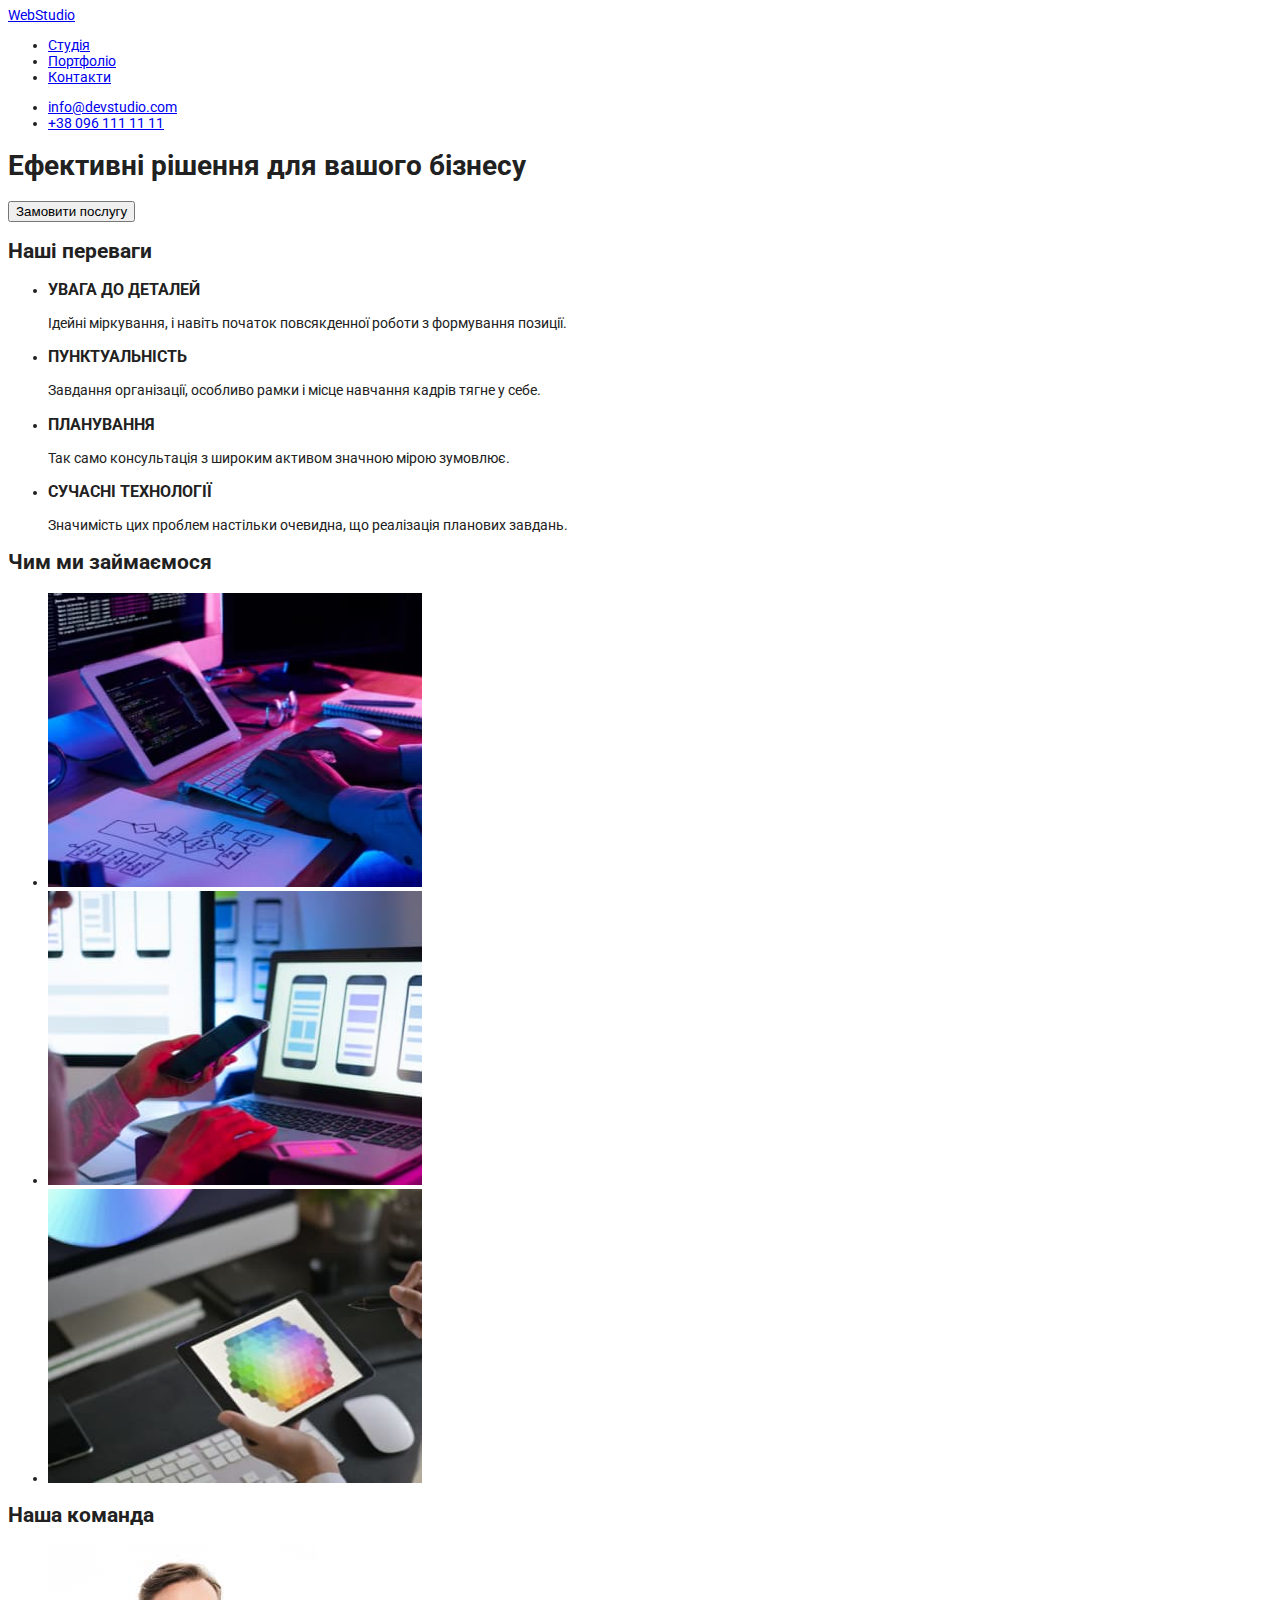
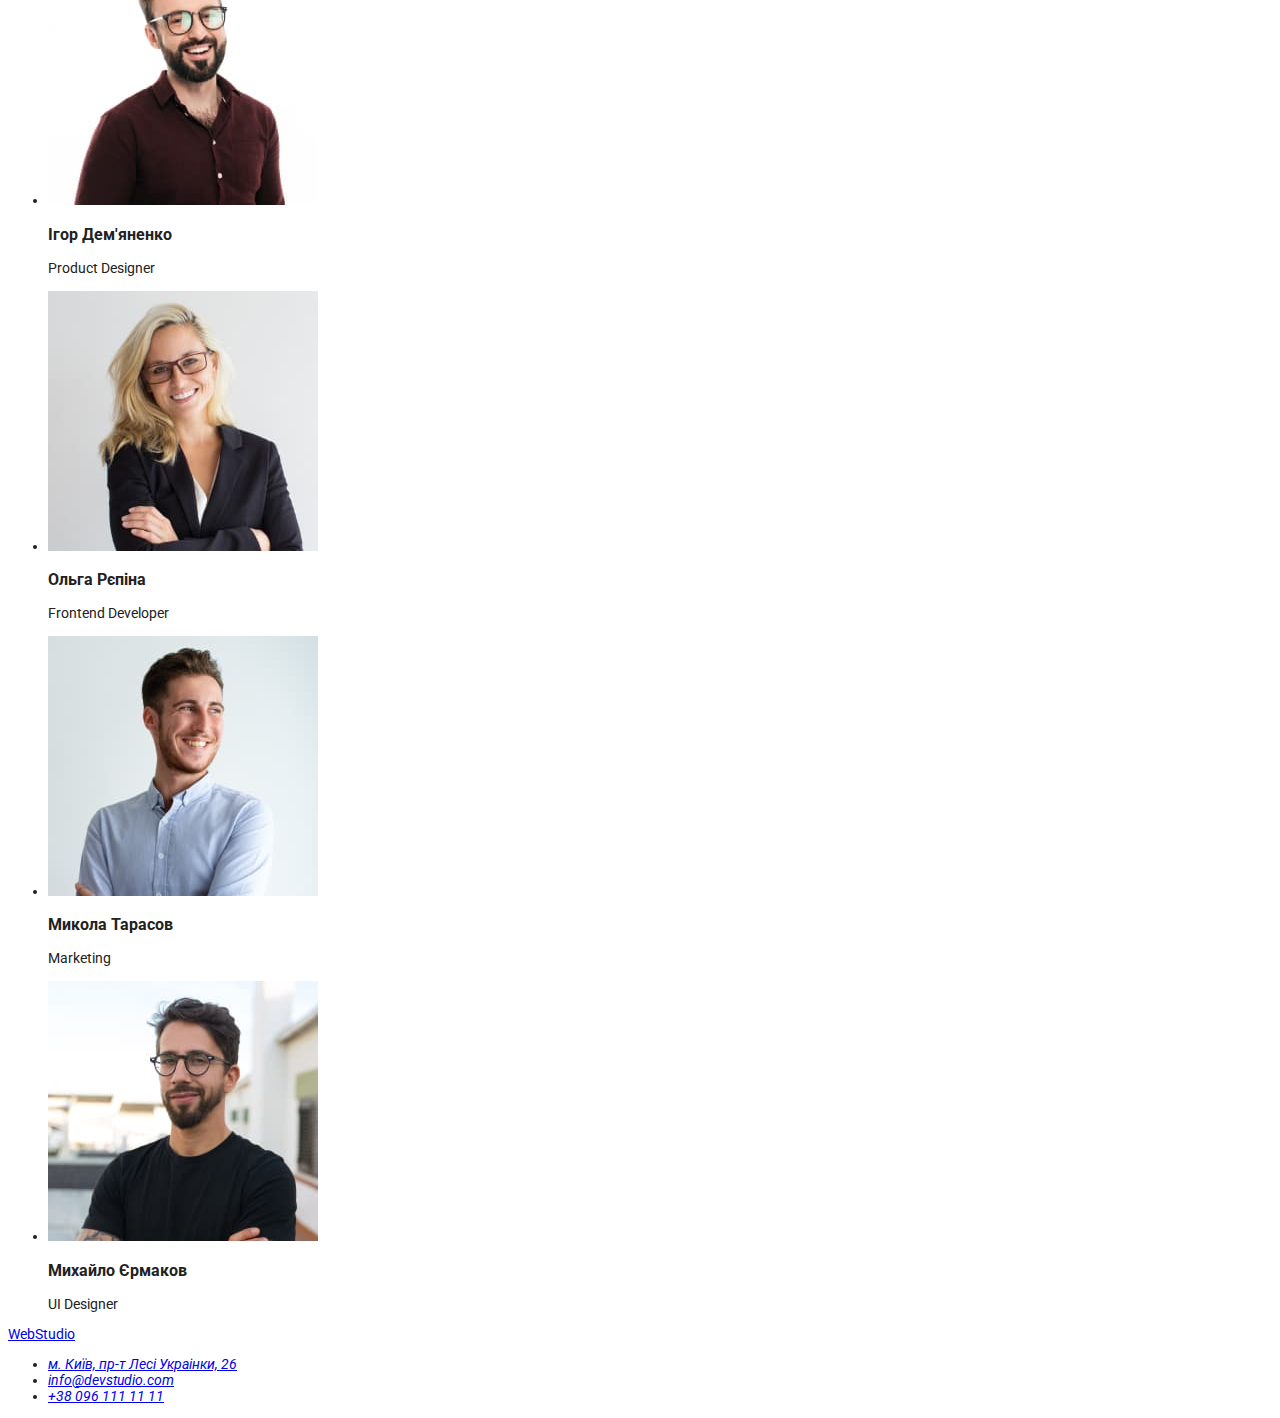
==== index.html @ 6b9fb406 "добавляє підключення шрифтів, css-змінні , оформлення до body" ====
<!DOCTYPE html>
<html lang="uk">
  <head>
    <meta charset="UTF-8" />
    <meta http-equiv="X-UA-Compatible" content="IE=edge" />
    <meta name="viewport" content="width=device-width, initial-scale=1.0" />
    <title>WebStudio</title>
    <link rel="stylesheet" href="./css/styles.css" />
    <link rel="preconnect" href="https://fonts.googleapis.com" />
    <link rel="preconnect" href="https://fonts.gstatic.com" crossorigin />
    <link
      href="https://fonts.googleapis.com/css2?family=Raleway:wght@700&family=Roboto:wght@400;500;700;900&display=swap"
      rel="stylesheet"
    />
  </head>
  <body>
    <header>
      <nav>
        <a href="./index.html" lang="en">Web<span>Studio</span></a>
        <ul>
          <li><a href="./index.html">Студія</a></li>
          <li><a href="./portfolio.html">Портфоліо</a></li>
          <li><a href="#">Контакти</a></li>
        </ul>
      </nav>
      <ul>
        <li><a href="mailto:info@devstudio.com">info@devstudio.com</a></li>
        <li><a href="tel:+380961111111">+38 096 111 11 11</a></li>
      </ul>
    </header>
    <main>
      <section>
        <h1>Ефективні рішення для вашого бізнесу</h1>
        <button type="button">Замовити послугу</button>
      </section>
      <section>
        <h2>Наші переваги</h2>
        <ul>
          <li>
            <h3>УВАГА ДО ДЕТАЛЕЙ</h3>
            <p>Ідейні міркування, і навіть початок повсякденної роботи з формування позиції.</p>
          </li>
          <li>
            <h3>ПУНКТУАЛЬНІСТЬ</h3>
            <p>Завдання організації, особливо рамки і місце навчання кадрів тягне у себе.</p>
          </li>
          <li>
            <h3>ПЛАНУВАННЯ</h3>
            <p>Так само консультація з широким активом значною мірою зумовлює.</p>
          </li>
          <li>
            <h3>СУЧАСНІ ТЕХНОЛОГІЇ</h3>
            <p>Значимість цих проблем настільки очевидна, що реалізація планових завдань.</p>
          </li>
        </ul>
      </section>
      <section>
        <h2>Чим ми займаємося</h2>
        <ul>
          <li>
            <img
              src="./images/box1.jpg"
              alt="Людина працює за комп'ютером та планшетом"
              width="374"
              height="294"
            />
          </li>
          <li>
            <img
              src="./images/box2.jpg"
              alt="Людина працює за ноутбуком та тримає в руці мобільний телефон"
              width="374"
              height="294"
            />
          </li>
          <li>
            <img
              src="./images/box3.jpg"
              alt="Людина тримає планшет на якому зображена палітра кольорів"
              width="374"
              height="294"
            />
          </li>
        </ul>
      </section>
      <section>
        <h2>Наша команда</h2>
        <ul>
          <li>
            <img
              src="./images/card1.jpg"
              alt="Молодий чоловік в окулярах посміхається"
              width="270"
              height="260"
            />
            <h3>Ігор Дем'яненко</h3>
            <p lang="en">Product Designer</p>
          </li>
          <li>
            <img
              src="./images/card2.jpg"
              alt="Молода жінка в окулярах посміхається"
              width="270"
              height="260"
            />
            <h3>Ольга Рєпіна</h3>
            <p lang="en">Frontend Developer</p>
          </li>
          <li>
            <img
              src="./images/card3.jpg"
              alt="Молодий чоловік в голубій сорочці посміхається"
              width="270"
              height="260"
            />
            <h3>Микола Тарасов</h3>
            <p lang="en">Marketing</p>
          </li>
          <li>
            <img
              src="./images/card4.jpg"
              alt="Молодий чоловік в окулярах та в чорній футболці"
              width="270"
              height="260"
            />
            <h3>Михайло Єрмаков</h3>
            <p lang="en">UI Designer</p>
          </li>
        </ul>
      </section>
    </main>
    <footer>
      <a href="./index.html" lang="en">Web<span>Studio</span></a>
      <address>
        <ul>
          <li>
            <a
              href="https://goo.gl/maps/CPtrU1FHBa2aNyZL9"
              target="_blank"
              rel="noopener noreferrer nofollow"
              >м. Київ, пр-т Лесі Украінки, 26</a
            >
          </li>
          <li><a href="mailto:info@devstudio.com">info@devstudio.com</a></li>
          <li><a href="tel:+380961111111">+38 096 111 11 11</a></li>
        </ul>
      </address>
    </footer>
  </body>
</html>
---- css/styles.css ----
:root {
   --color-brand: #2196F3;
   --color-black: #000;
   --color-white: #FFF;
   --color-white-secondary: rgba(255, 255, 255, 0.6);
   --text-color-primary: #212121;
   --text-color-secondary: #757575;
   --bgc-primary: #2F303A;
   --bgc-secondary: #F5F4FA;
   --bgc-inverted: #188CE8;
}

body {
   color: var(--text-color-primary);
   background-color: var(--color-white);
   font-family: 'Roboto', sans-serif;
   font-size: 14px;
   line-height: 1.14;
}
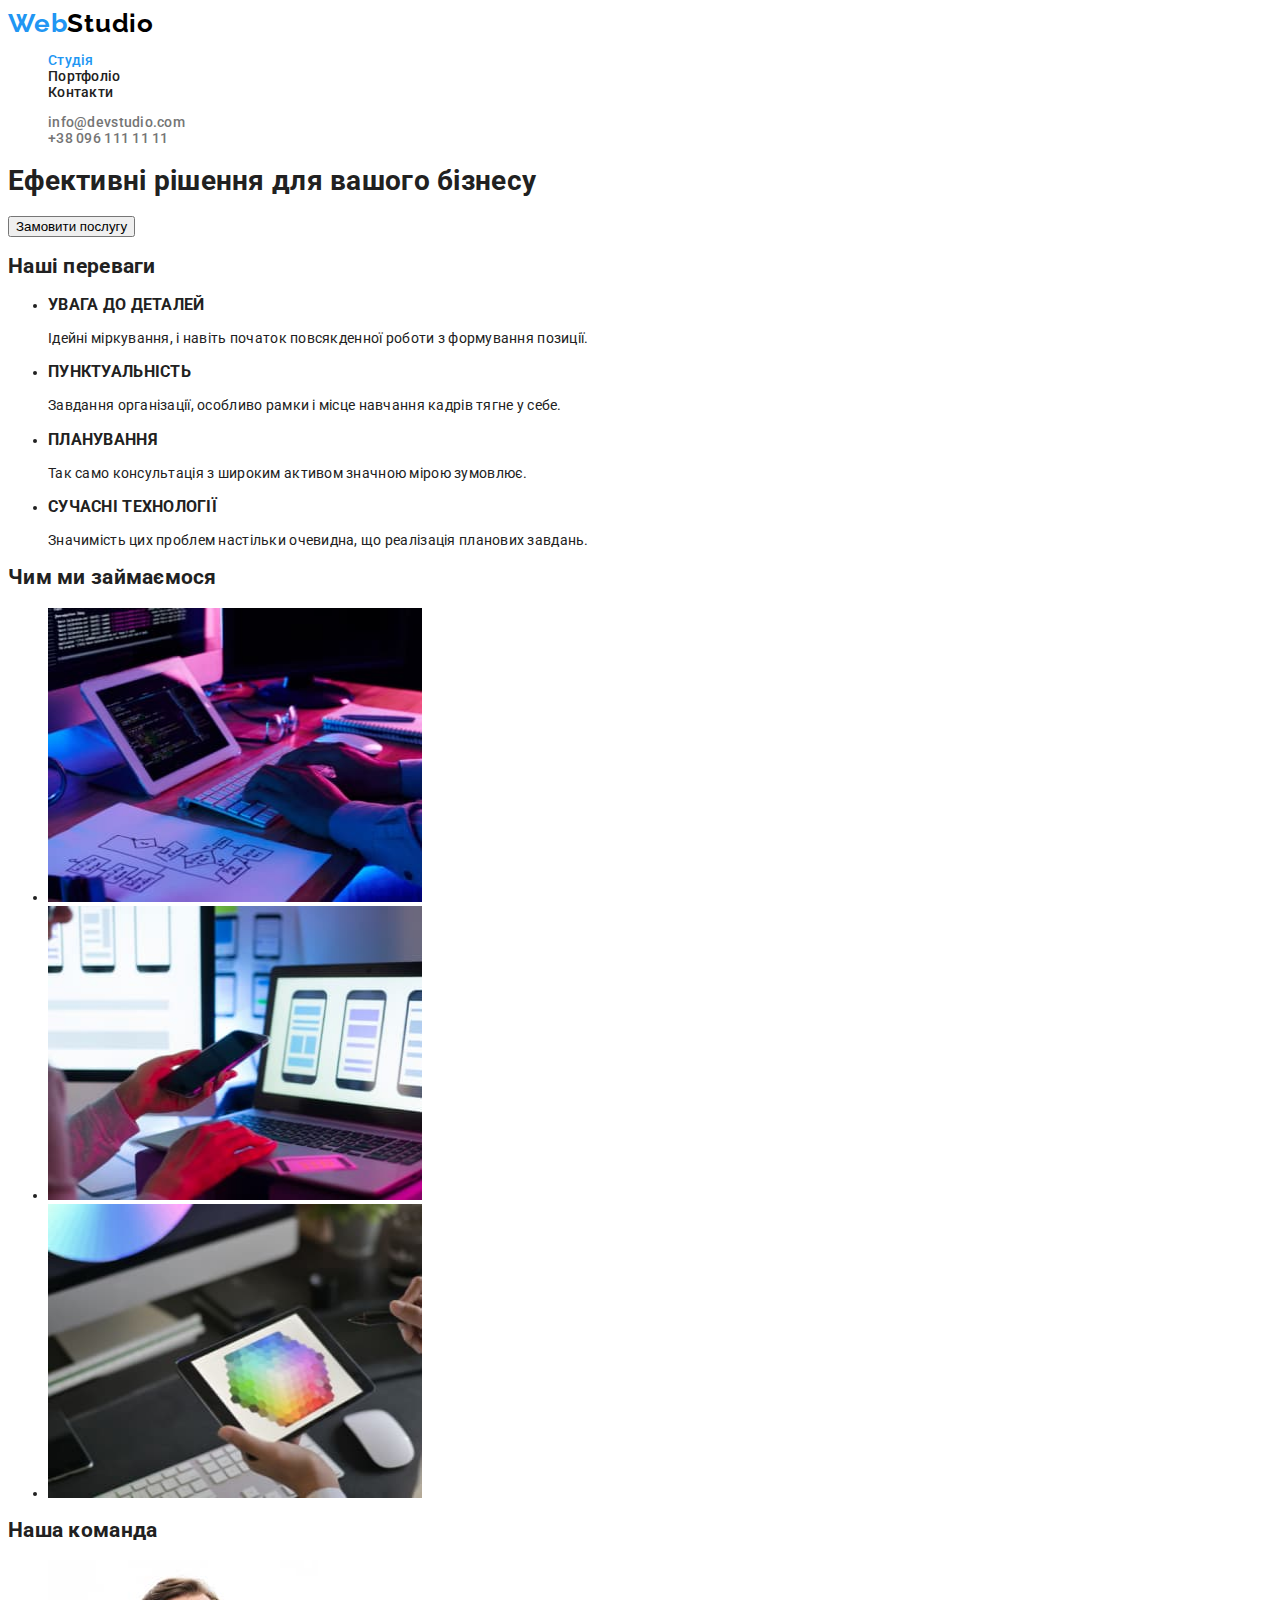
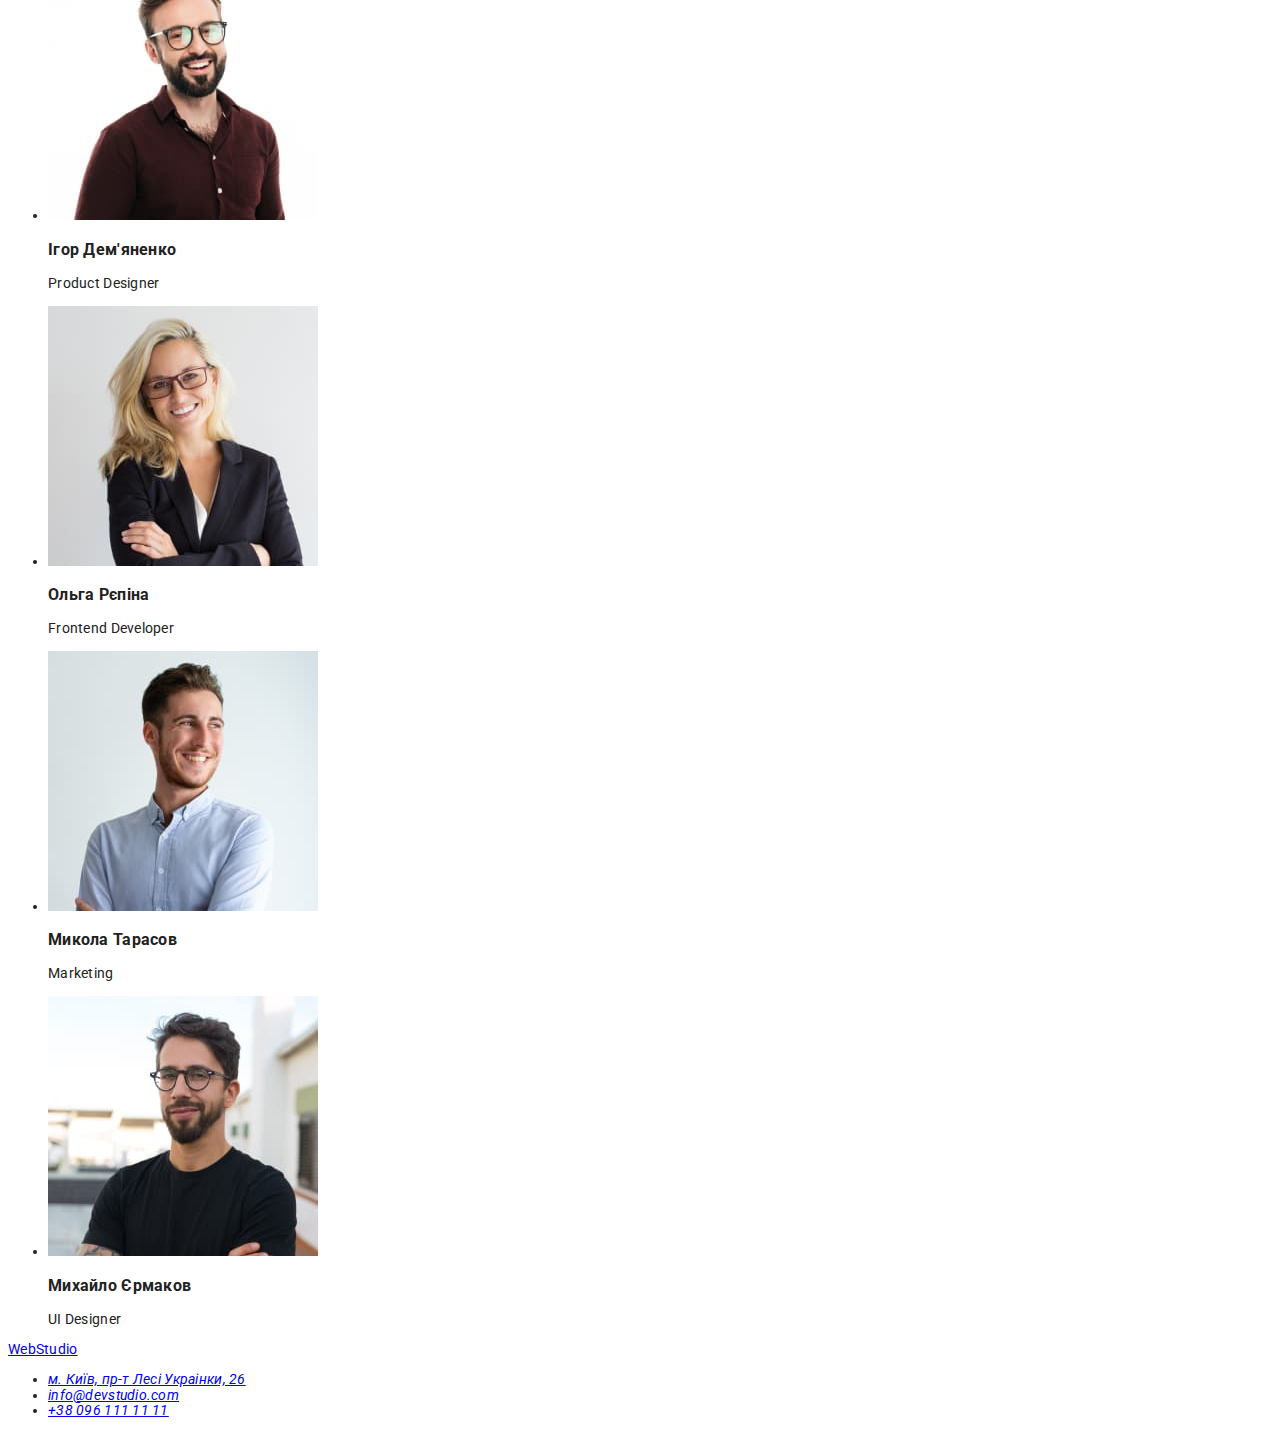
==== commit a7661df0: "добавляє оформлення header" ====
--- a/index.html
+++ b/index.html
@@ -16,16 +16,16 @@
   <body>
     <header>
       <nav>
-        <a href="./index.html" lang="en">Web<span>Studio</span></a>
-        <ul>
-          <li><a href="./index.html">Студія</a></li>
-          <li><a href="./portfolio.html">Портфоліо</a></li>
-          <li><a href="#">Контакти</a></li>
+        <a class="logo" href="./index.html" lang="en">Web<span>Studio</span></a>
+        <ul class="list">
+          <li><a class="link current" href="./index.html">Студія</a></li>
+          <li><a class="link" href="./portfolio.html">Портфоліо</a></li>
+          <li><a class="link" href="#">Контакти</a></li>
         </ul>
       </nav>
-      <ul>
-        <li><a href="mailto:info@devstudio.com">info@devstudio.com</a></li>
-        <li><a href="tel:+380961111111">+38 096 111 11 11</a></li>
+      <ul class="list">
+        <li><a class="link-contact" href="mailto:info@devstudio.com">info@devstudio.com</a></li>
+        <li><a class="link-contact" href="tel:+380961111111">+38 096 111 11 11</a></li>
       </ul>
     </header>
     <main>
--- a/css/styles.css
+++ b/css/styles.css
@@ -1,10 +1,10 @@
 :root {
+   --text-color-primary: #212121;
+   --text-color-secondary: #757575;
    --color-brand: #2196F3;
    --color-black: #000;
    --color-white: #FFF;
    --color-white-secondary: rgba(255, 255, 255, 0.6);
-   --text-color-primary: #212121;
-   --text-color-secondary: #757575;
    --bgc-primary: #2F303A;
    --bgc-secondary: #F5F4FA;
    --bgc-inverted: #188CE8;
@@ -15,5 +15,49 @@
    background-color: var(--color-white);
    font-family: 'Roboto', sans-serif;
    font-size: 14px;
+   font-weight: 400;
    line-height: 1.14;
+   letter-spacing: 0.02em;
+}
+
+.list {
+   list-style: none;
+}
+
+/* header */
+.logo {
+   color: var(--color-brand);
+   font-family: 'Raleway', sans-serif;
+   font-weight: 700;
+   font-size: 26px;
+   line-height: 1.19;
+   letter-spacing: 0.03em;
+   text-decoration: none;
+}
+
+.logo>span {
+   color: var(--color-black);
+}
+
+.link {
+   color: var(--text-color-primary);
+   font-weight: 500;
+   text-decoration: none;
+}
+
+.link:hover,
+.link:focus,
+.link.current {
+   color: var(--color-brand);
+}
+
+.link-contact {
+   color: var(--text-color-secondary);
+   font-weight: 500;
+   text-decoration: none;
+}
+
+.link-contact:hover,
+.link-contact:focus {
+   color: var(--color-brand);
 }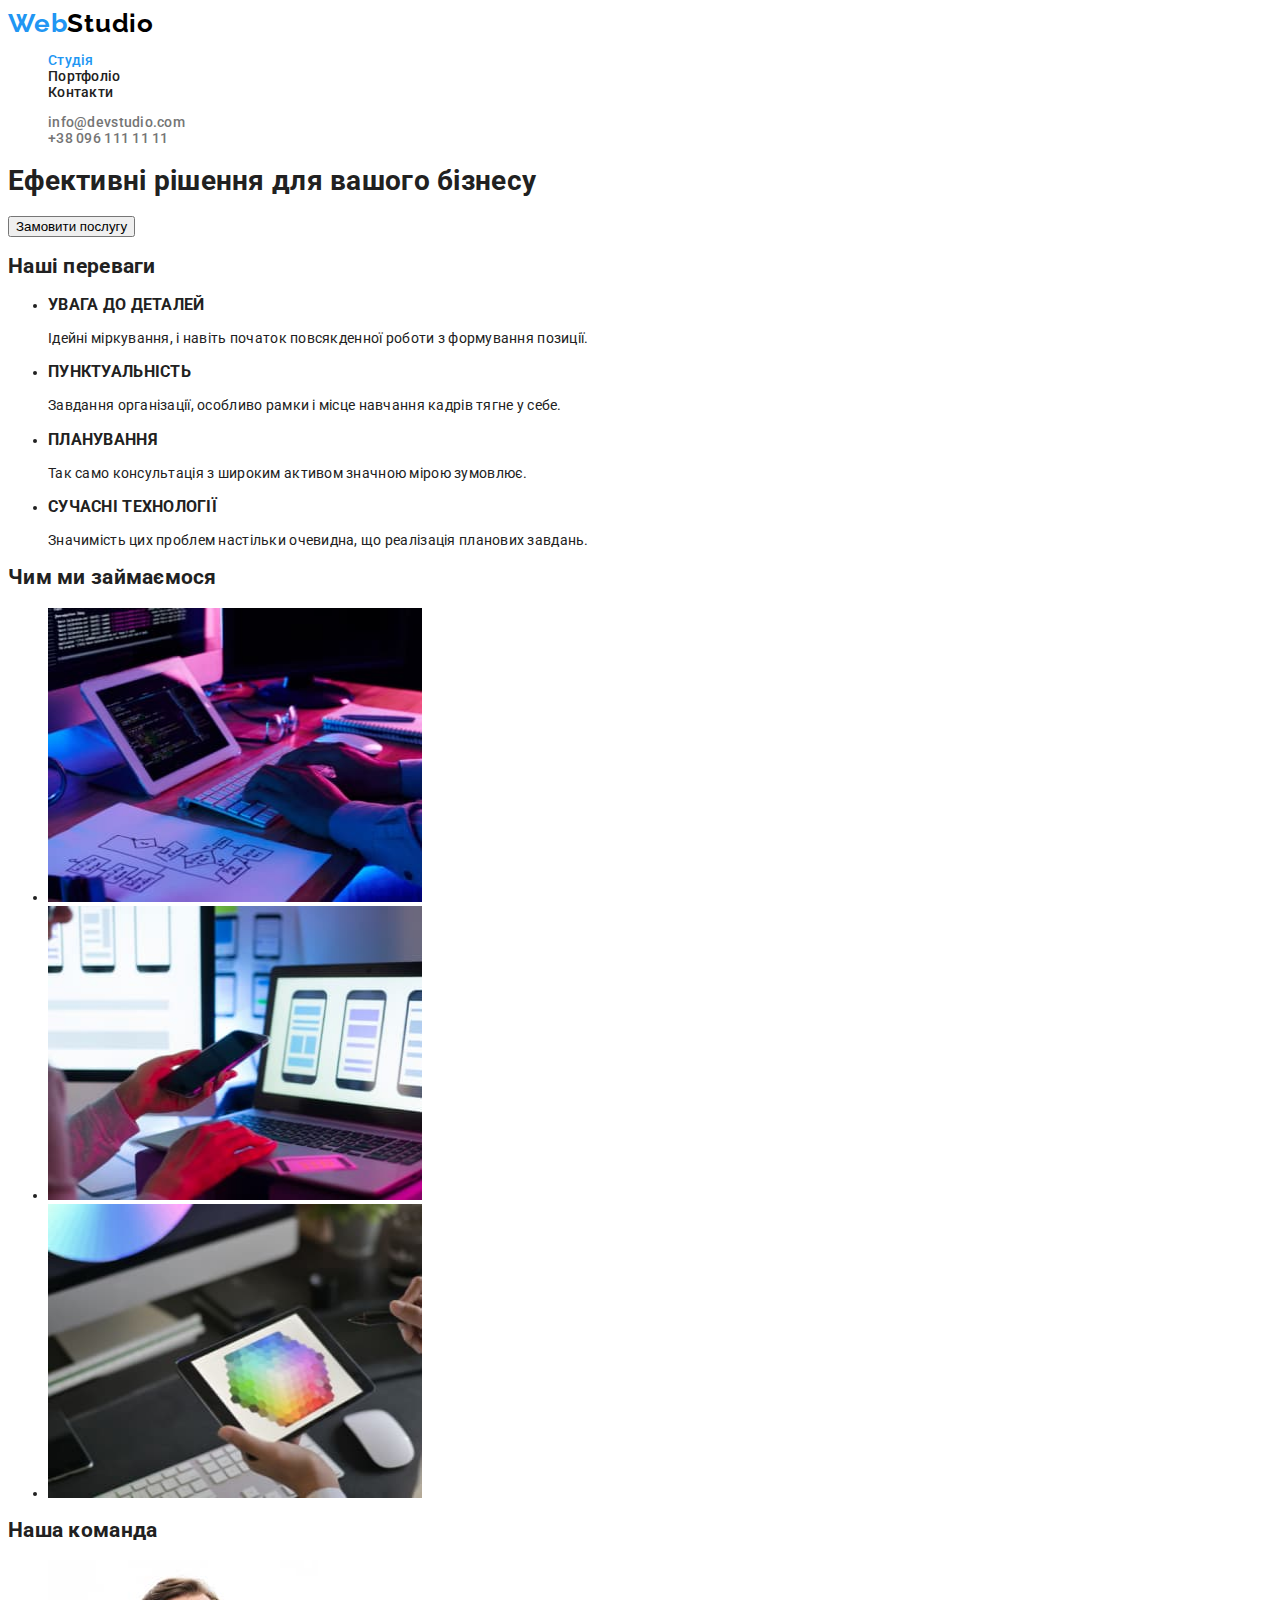
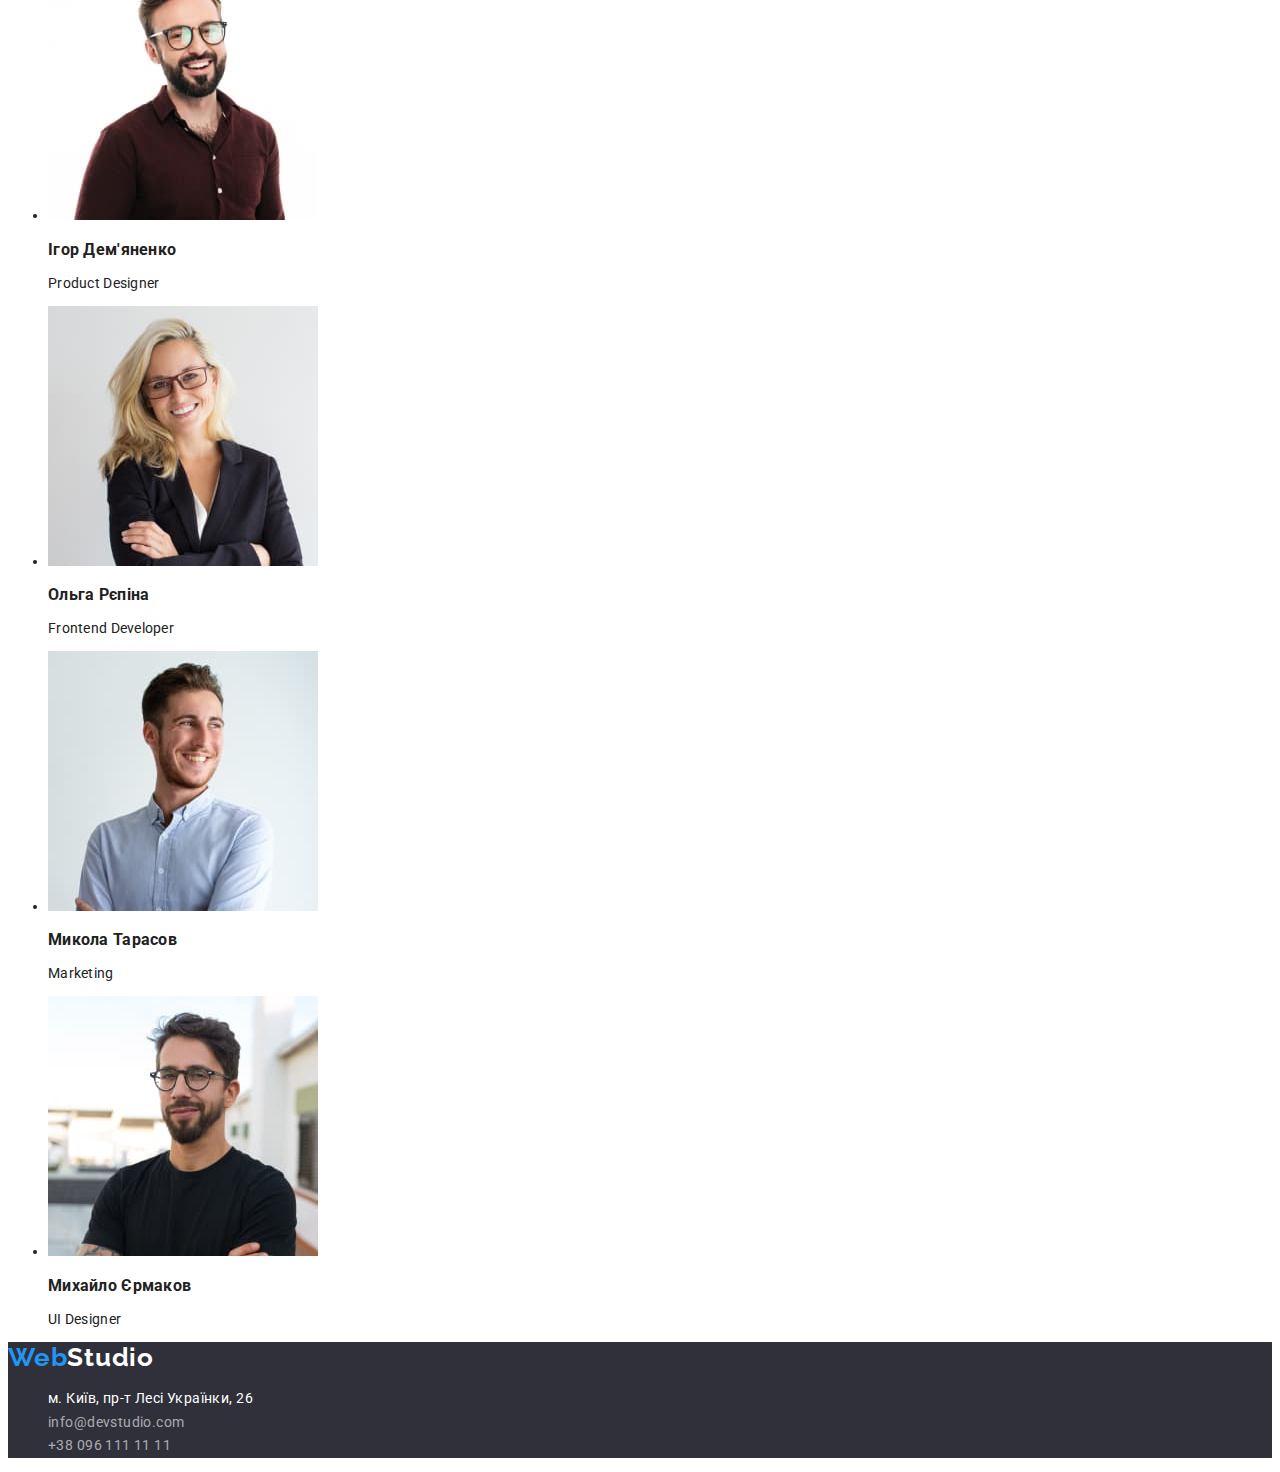
==== commit 435841b2: "добавляє оформлення footer" ====
--- a/index.html
+++ b/index.html
@@ -16,7 +16,9 @@
   <body>
     <header>
       <nav>
-        <a class="logo" href="./index.html" lang="en">Web<span>Studio</span></a>
+        <a class="logo" href="./index.html" lang="en"
+          >Web<span class="logo-span-top">Studio</span></a
+        >
         <ul class="list">
           <li><a class="link current" href="./index.html">Студія</a></li>
           <li><a class="link" href="./portfolio.html">Портфоліо</a></li>
@@ -129,20 +131,25 @@
         </ul>
       </section>
     </main>
-    <footer>
-      <a href="./index.html" lang="en">Web<span>Studio</span></a>
-      <address>
-        <ul>
+    <footer class="footer">
+      <a class="logo" href="./index.html" lang="en"
+        >Web<span class="logo-span-bottom">Studio</span></a
+      >
+      <address class="address">
+        <ul class="list">
           <li>
             <a
+              class="link-address"
               href="https://goo.gl/maps/CPtrU1FHBa2aNyZL9"
               target="_blank"
               rel="noopener noreferrer nofollow"
-              >м. Київ, пр-т Лесі Украінки, 26</a
+              >м. Київ, пр-т Лесі Українки, 26</a
             >
           </li>
-          <li><a href="mailto:info@devstudio.com">info@devstudio.com</a></li>
-          <li><a href="tel:+380961111111">+38 096 111 11 11</a></li>
+          <li>
+            <a class="link-contact-bottom" href="mailto:info@devstudio.com">info@devstudio.com</a>
+          </li>
+          <li><a class="link-contact-bottom" href="tel:+380961111111">+38 096 111 11 11</a></li>
         </ul>
       </address>
     </footer>
--- a/css/styles.css
+++ b/css/styles.css
@@ -24,7 +24,7 @@
    list-style: none;
 }
 
-/* header */
+/* start header */
 .logo {
    color: var(--color-brand);
    font-family: 'Raleway', sans-serif;
@@ -35,7 +35,7 @@
    text-decoration: none;
 }
 
-.logo>span {
+.logo-span-top {
    color: var(--color-black);
 }
 
@@ -47,6 +47,8 @@
 
 .link:hover,
 .link:focus,
+.link-contact:hover,
+.link-contact:focus,
 .link.current {
    color: var(--color-brand);
 }
@@ -57,7 +59,39 @@
    text-decoration: none;
 }
 
-.link-contact:hover,
-.link-contact:focus {
+/* end header */
+
+
+/* start footer */
+.footer {
+   background-color: var(--bgc-primary);
+}
+
+.logo-span-bottom {
+   color: var(--color-white);
+}
+
+.address {
+   font-style: normal;
+   line-height: 1.71;
+   letter-spacing: 0.03em;
+}
+
+.link-address {
+   color: var(--color-white);
+   text-decoration: none;
+}
+
+.link-contact-bottom {
+   color: var(--color-white-secondary);
+   text-decoration: none;
+}
+
+.link-address:hover,
+.link-address:focus,
+.link-contact-bottom:hover,
+.link-contact-bottom:focus {
    color: var(--color-brand);
-}+}
+
+/* end footer */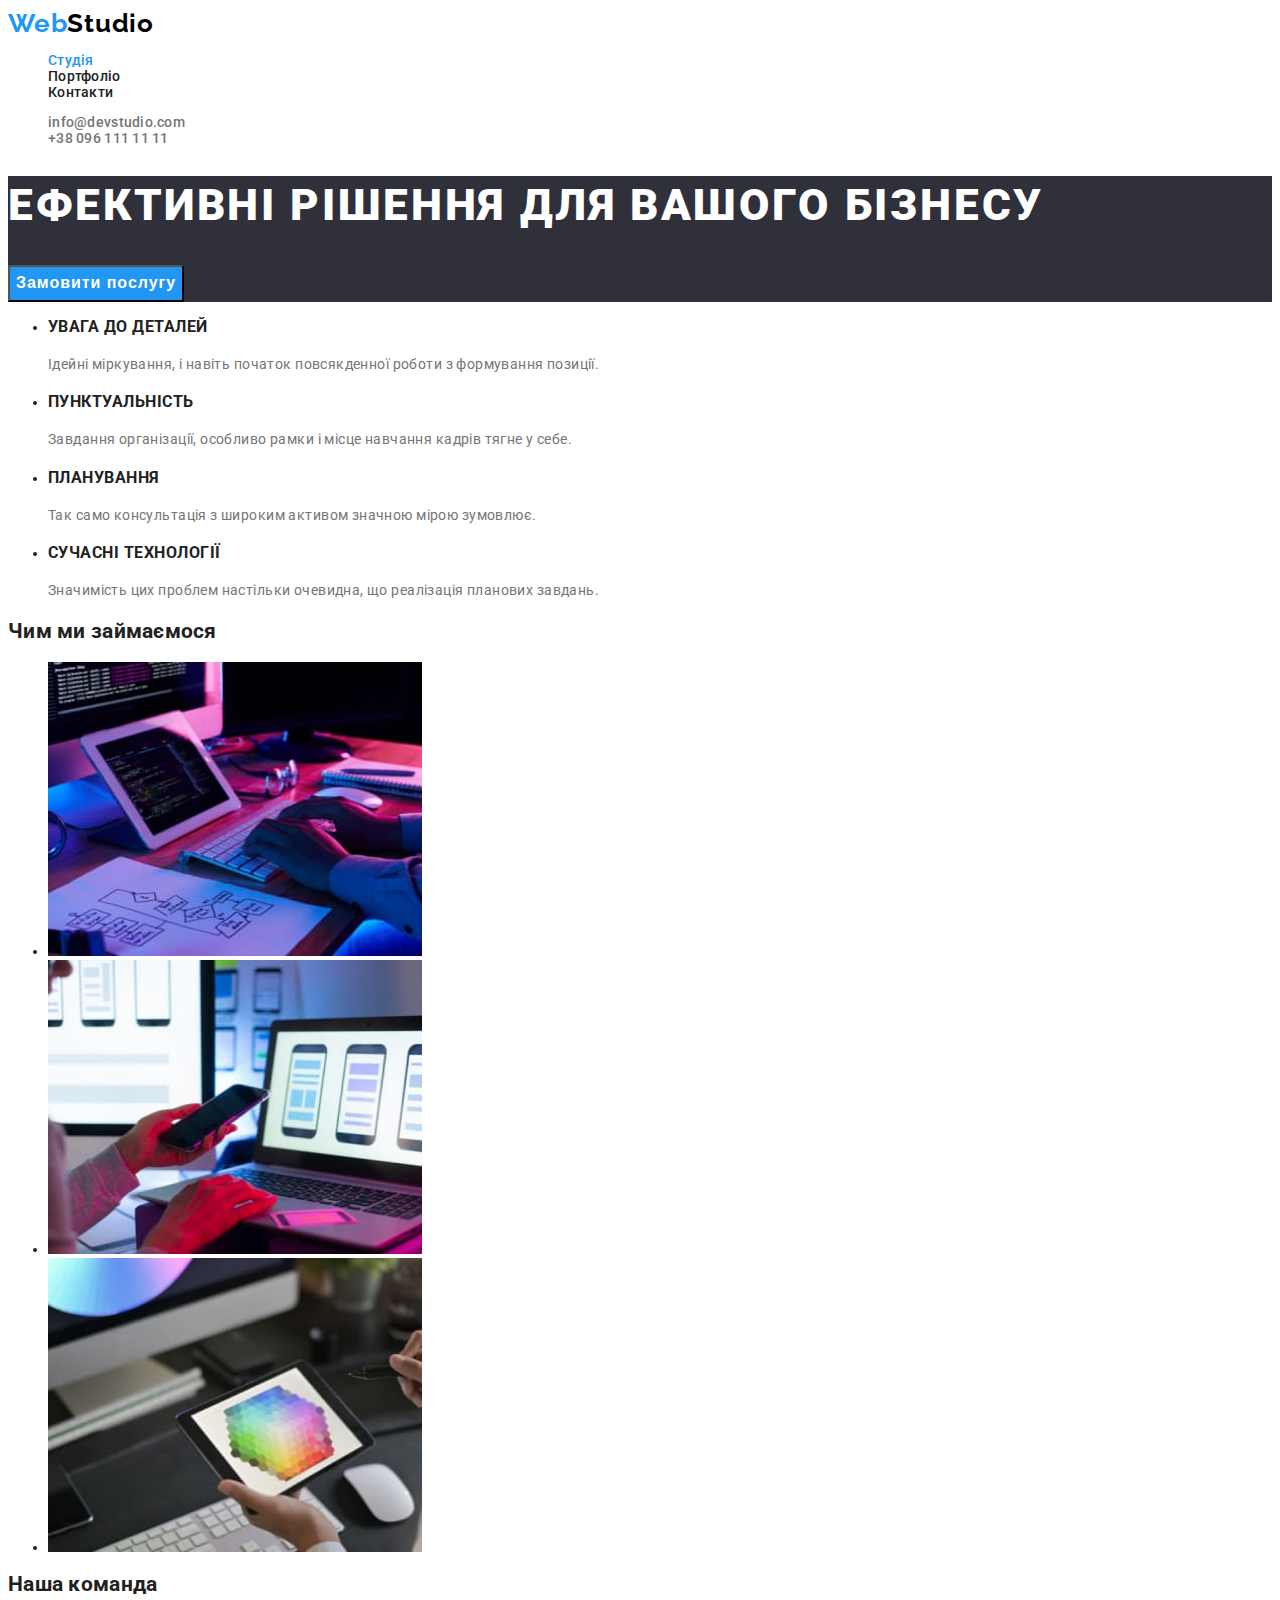
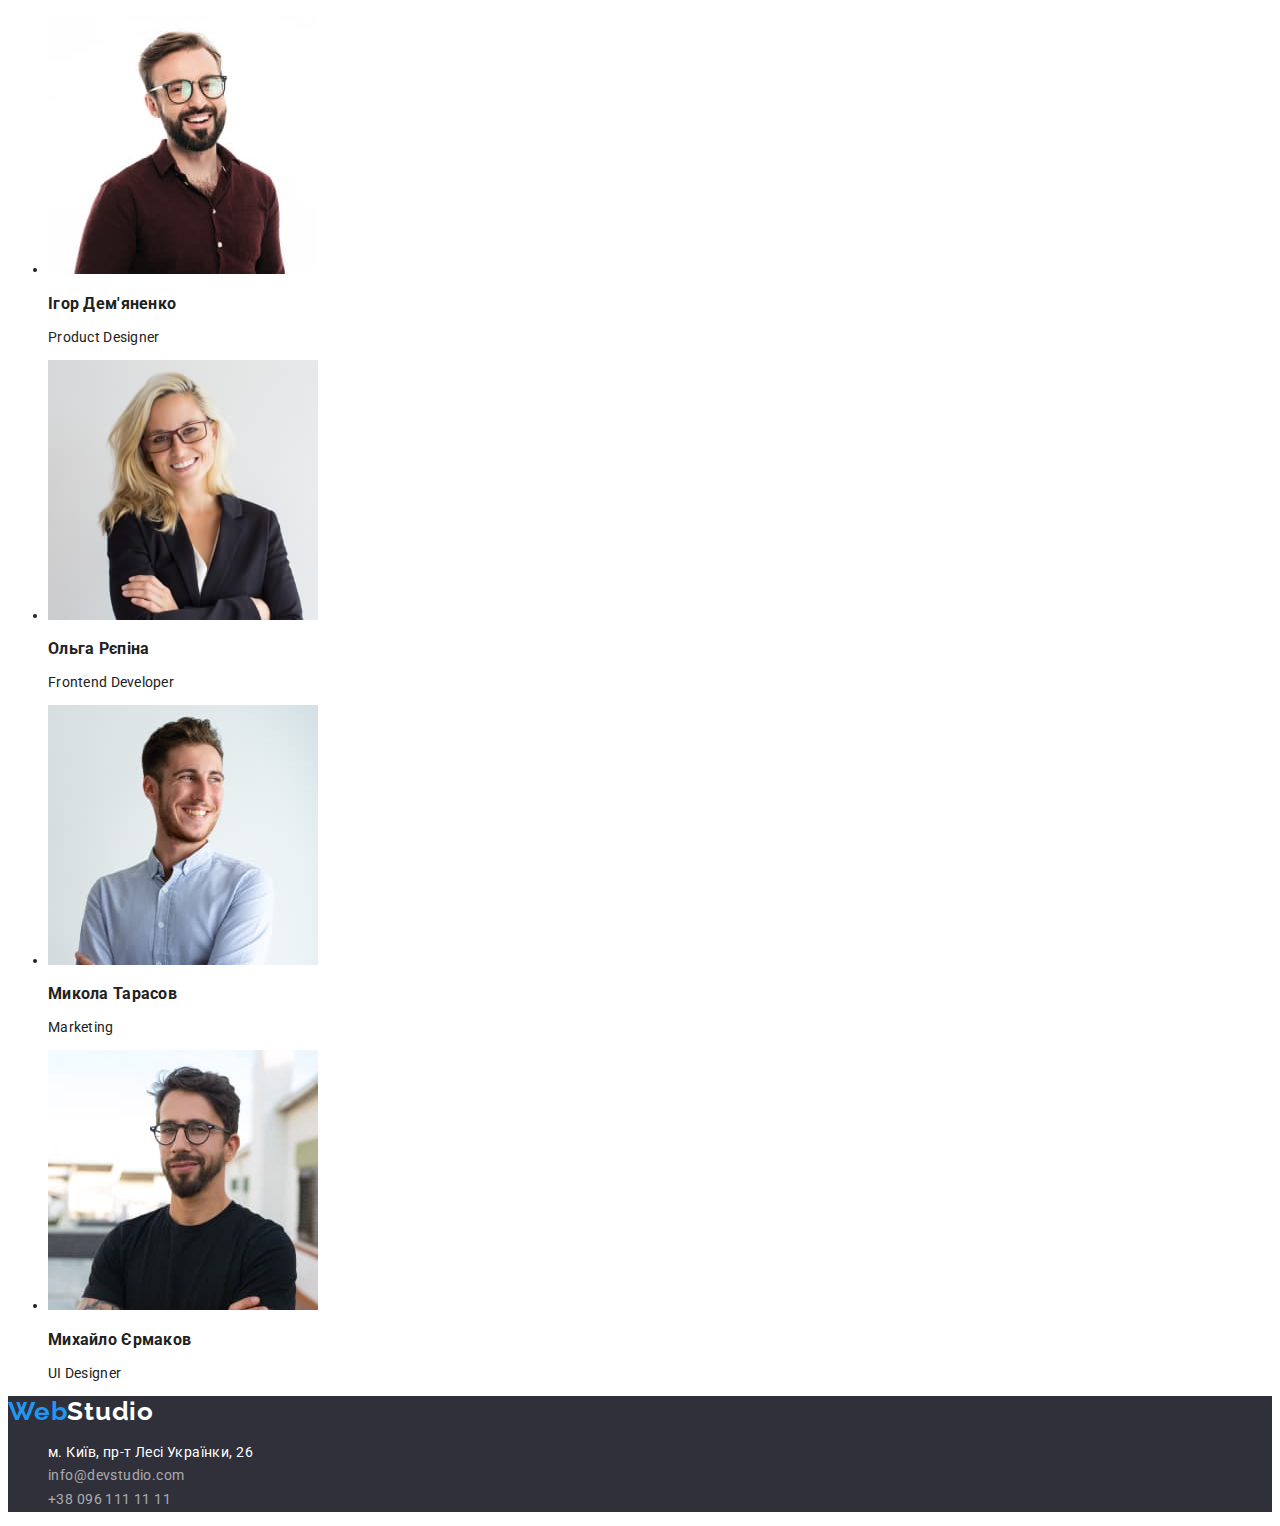
==== commit 94550433: "добавляє оформлення до hero-section, benefits-section" ====
--- a/index.html
+++ b/index.html
@@ -31,28 +31,36 @@
       </ul>
     </header>
     <main>
-      <section>
-        <h1>Ефективні рішення для вашого бізнесу</h1>
-        <button type="button">Замовити послугу</button>
+      <section class="hero-section">
+        <h1 class="hero-title">Ефективні рішення для вашого бізнесу</h1>
+        <button class="hero-button" type="button">Замовити послугу</button>
       </section>
-      <section>
-        <h2>Наші переваги</h2>
+      <section class="benefits-section">
+        <h2 class="visually-hidden">Наші переваги</h2>
         <ul>
           <li>
-            <h3>УВАГА ДО ДЕТАЛЕЙ</h3>
-            <p>Ідейні міркування, і навіть початок повсякденної роботи з формування позиції.</p>
+            <h3 class="benefits-title">УВАГА ДО ДЕТАЛЕЙ</h3>
+            <p class="benefits-descr">
+              Ідейні міркування, і навіть початок повсякденної роботи з формування позиції.
+            </p>
           </li>
           <li>
-            <h3>ПУНКТУАЛЬНІСТЬ</h3>
-            <p>Завдання організації, особливо рамки і місце навчання кадрів тягне у себе.</p>
+            <h3 class="benefits-title">ПУНКТУАЛЬНІСТЬ</h3>
+            <p class="benefits-descr">
+              Завдання організації, особливо рамки і місце навчання кадрів тягне у себе.
+            </p>
           </li>
           <li>
-            <h3>ПЛАНУВАННЯ</h3>
-            <p>Так само консультація з широким активом значною мірою зумовлює.</p>
+            <h3 class="benefits-title">ПЛАНУВАННЯ</h3>
+            <p class="benefits-descr">
+              Так само консультація з широким активом значною мірою зумовлює.
+            </p>
           </li>
           <li>
-            <h3>СУЧАСНІ ТЕХНОЛОГІЇ</h3>
-            <p>Значимість цих проблем настільки очевидна, що реалізація планових завдань.</p>
+            <h3 class="benefits-title">СУЧАСНІ ТЕХНОЛОГІЇ</h3>
+            <p class="benefits-descr">
+              Значимість цих проблем настільки очевидна, що реалізація планових завдань.
+            </p>
           </li>
         </ul>
       </section>
--- a/css/styles.css
+++ b/css/styles.css
@@ -61,6 +61,57 @@
 
 /* end header */
 
+/* start main  */
+.hero-section {
+   background-color: var(--bgc-primary)
+}
+
+.hero-title {
+   color: var(--color-white);
+   font-weight: 900;
+   font-size: 44px;
+   line-height: 1.36;
+   letter-spacing: 0.06em;
+   text-transform: uppercase;
+}
+
+.hero-button {
+   color: var(--color-white);
+   background-color: var(--color-brand);
+   font-weight: 700;
+   font-size: 16px;
+   line-height: 1.88;
+   letter-spacing: 0.06em;
+   cursor: pointer;
+}
+
+.hero-button:hover,
+.hero-button:focus {
+   background-color: var(--bgc-inverted);
+}
+
+.visually-hidden {
+   position: absolute;
+   width: 1px;
+   height: 1px;
+   margin: -1px;
+   padding: 0;
+   overflow: hidden;
+   border: 0;
+   clip: rect(0 0 0 0);
+}
+
+.benefits-title {
+   font-weight: 700;
+   letter-spacing: 0.03em;
+   text-transform: uppercase;
+}
+
+.benefits-descr {
+   color: var(--text-color-secondary);
+   line-height: 1.71;
+   letter-spacing: 0.03em;
+}
 
 /* start footer */
 .footer {
@@ -87,8 +138,6 @@
    text-decoration: none;
 }
 
-.link-address:hover,
-.link-address:focus,
 .link-contact-bottom:hover,
 .link-contact-bottom:focus {
    color: var(--color-brand);
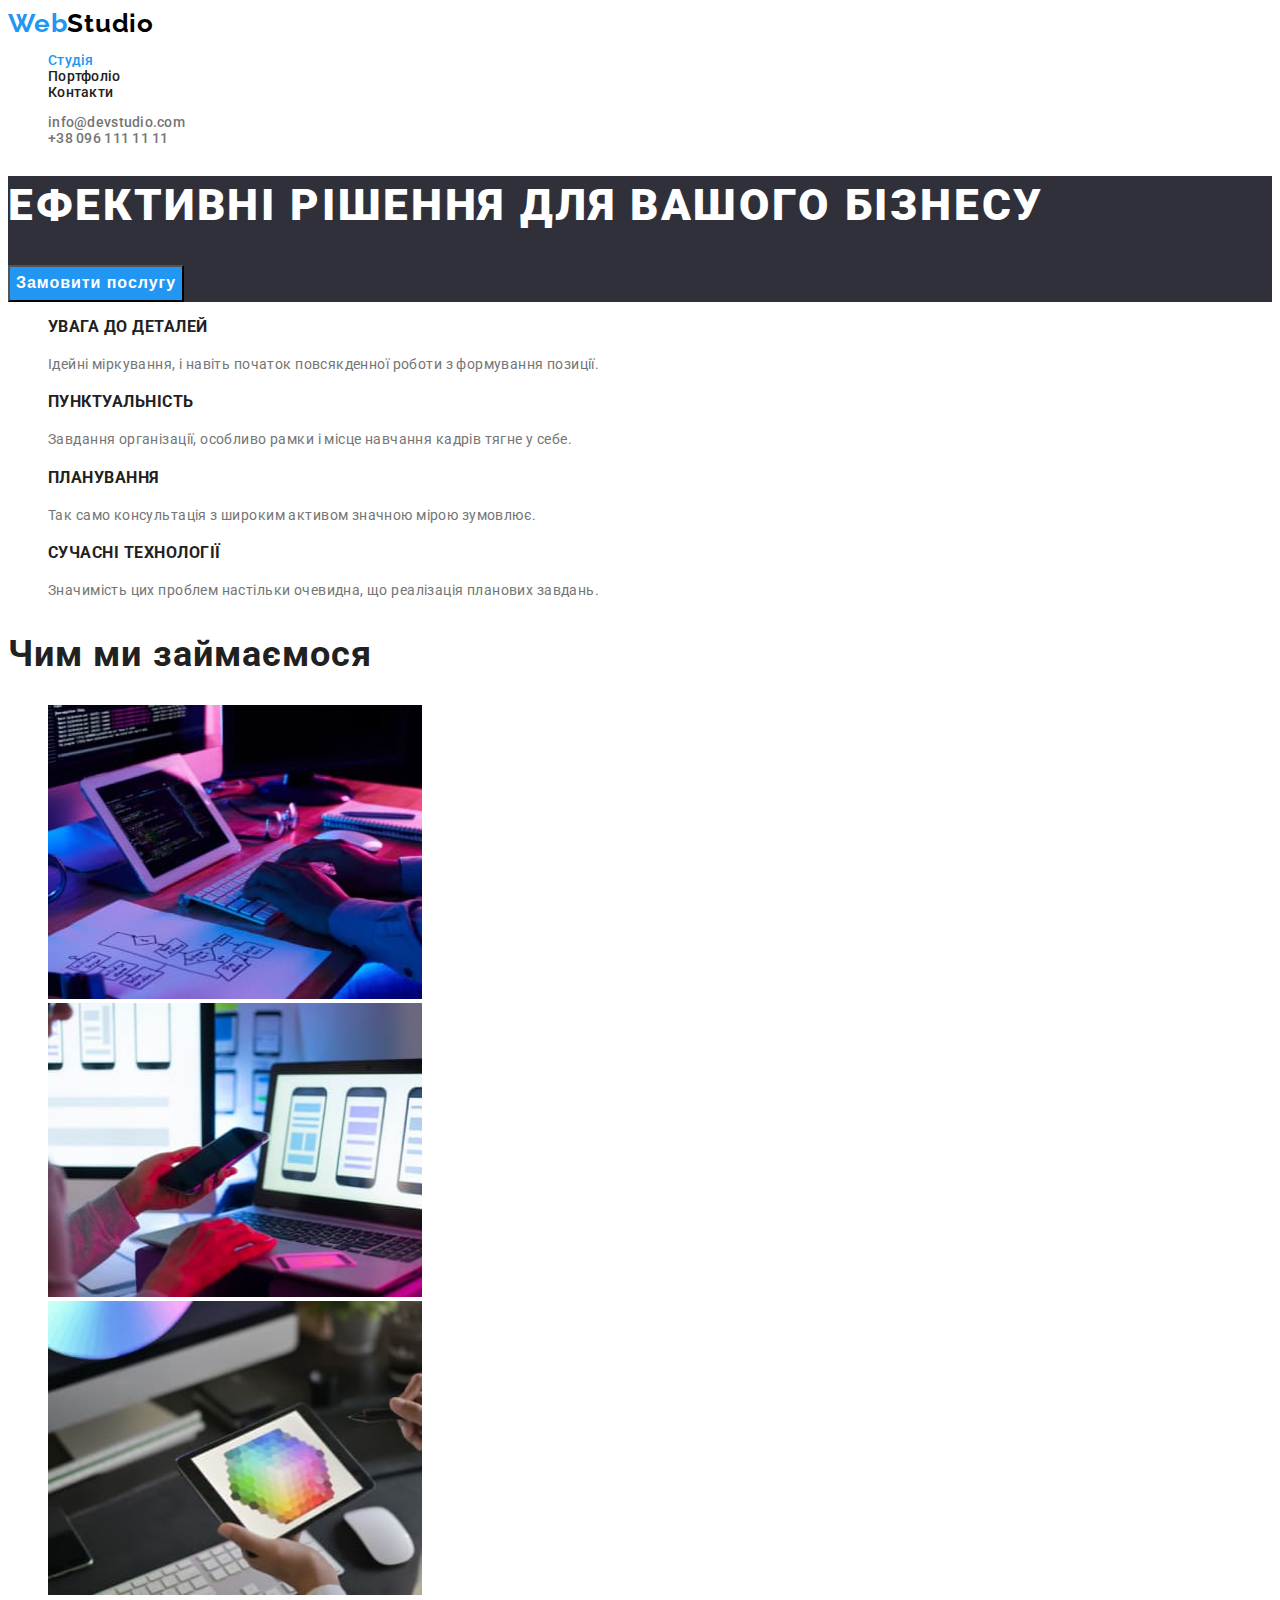
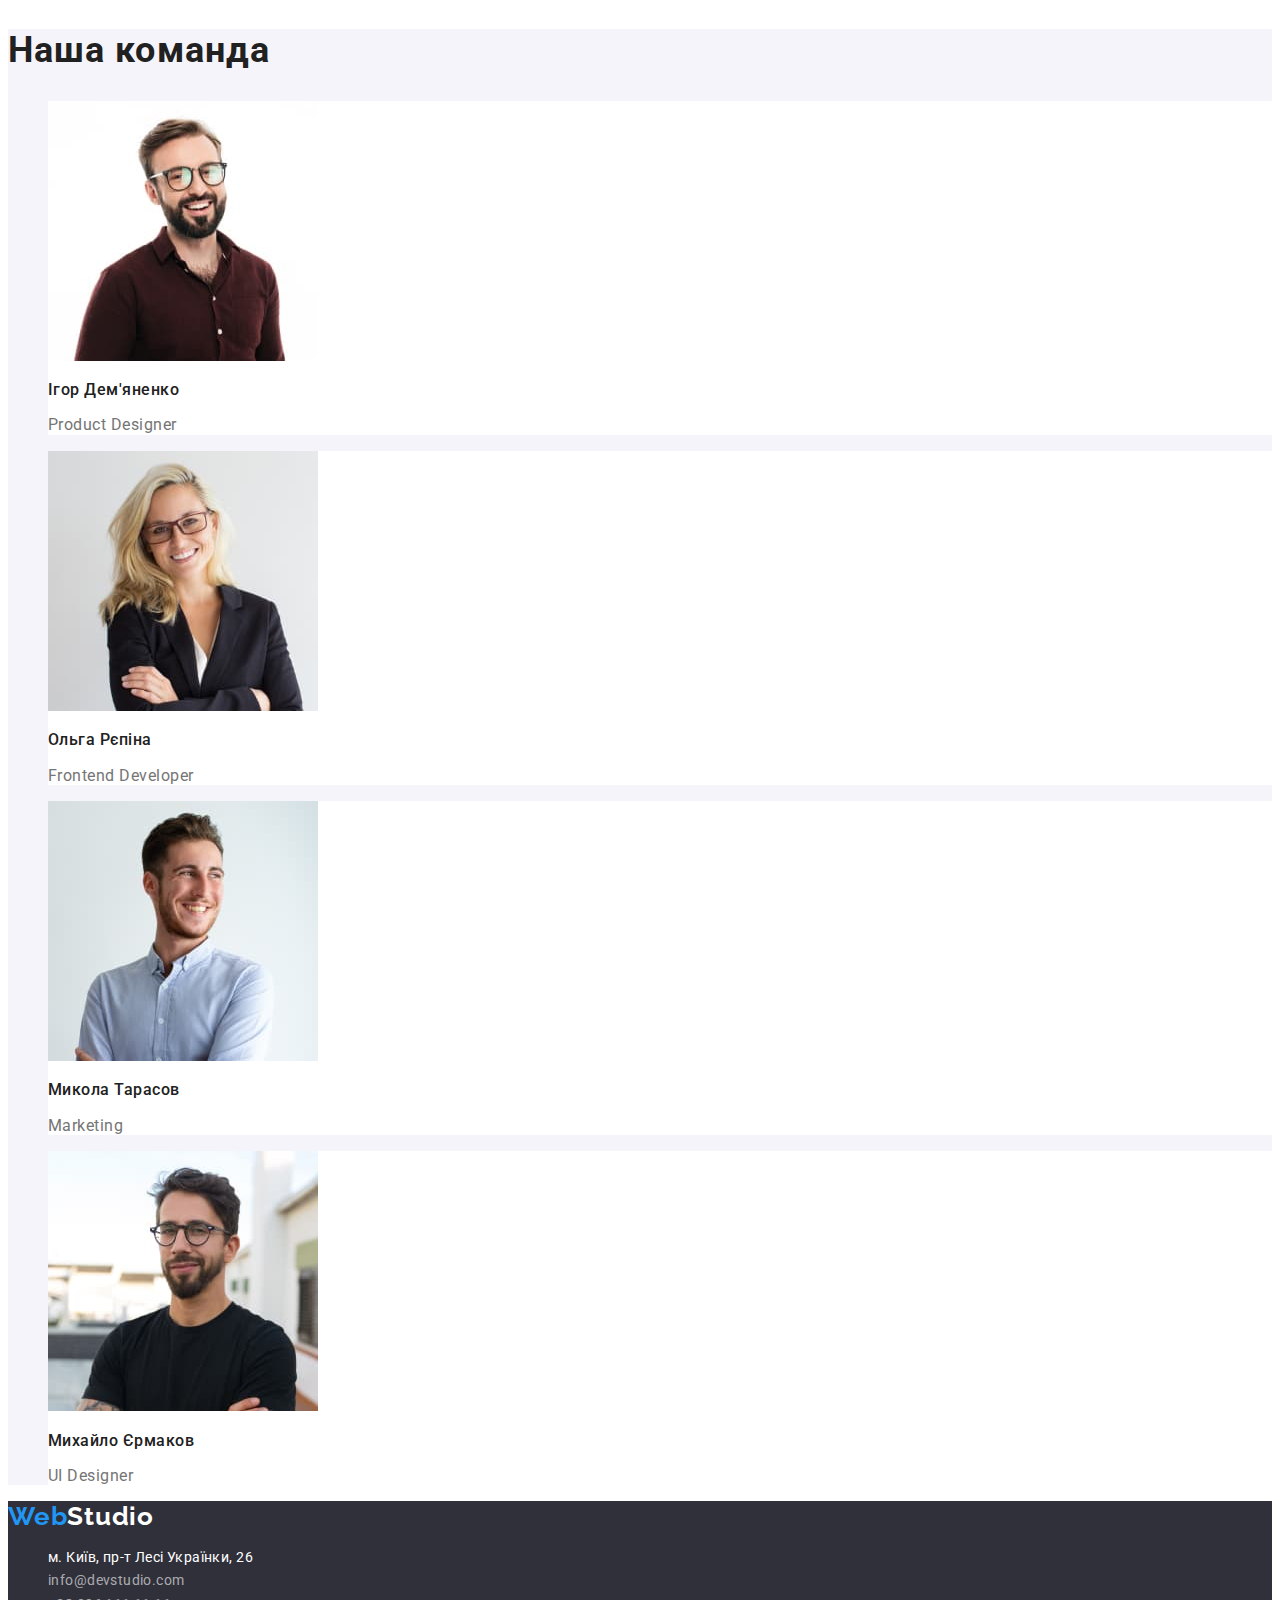
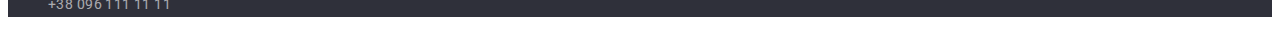
==== commit 398e263d: "добавляє skills-section, team-section" ====
--- a/index.html
+++ b/index.html
@@ -37,7 +37,7 @@
       </section>
       <section class="benefits-section">
         <h2 class="visually-hidden">Наші переваги</h2>
-        <ul>
+        <ul class="list">
           <li>
             <h3 class="benefits-title">УВАГА ДО ДЕТАЛЕЙ</h3>
             <p class="benefits-descr">
@@ -64,9 +64,9 @@
           </li>
         </ul>
       </section>
-      <section>
-        <h2>Чим ми займаємося</h2>
-        <ul>
+      <section class="skills-section">
+        <h2 class="title">Чим ми займаємося</h2>
+        <ul class="list">
           <li>
             <img
               src="./images/box1.jpg"
@@ -93,48 +93,48 @@
           </li>
         </ul>
       </section>
-      <section>
-        <h2>Наша команда</h2>
-        <ul>
-          <li>
+      <section class="team-section">
+        <h2 class="title">Наша команда</h2>
+        <ul class="list">
+          <li class="teamplayer-card">
             <img
               src="./images/card1.jpg"
               alt="Молодий чоловік в окулярах посміхається"
               width="270"
               height="260"
             />
-            <h3>Ігор Дем'яненко</h3>
-            <p lang="en">Product Designer</p>
+            <h3 class="teamplayer-title">Ігор Дем'яненко</h3>
+            <p class="teamplayer-descr" lang="en">Product Designer</p>
           </li>
-          <li>
+          <li class="teamplayer-card">
             <img
               src="./images/card2.jpg"
               alt="Молода жінка в окулярах посміхається"
               width="270"
               height="260"
             />
-            <h3>Ольга Рєпіна</h3>
-            <p lang="en">Frontend Developer</p>
+            <h3 class="teamplayer-title">Ольга Рєпіна</h3>
+            <p class="teamplayer-descr" lang="en">Frontend Developer</p>
           </li>
-          <li>
+          <li class="teamplayer-card">
             <img
               src="./images/card3.jpg"
               alt="Молодий чоловік в голубій сорочці посміхається"
               width="270"
               height="260"
             />
-            <h3>Микола Тарасов</h3>
-            <p lang="en">Marketing</p>
+            <h3 class="teamplayer-title">Микола Тарасов</h3>
+            <p class="teamplayer-descr" lang="en">Marketing</p>
           </li>
-          <li>
+          <li class="teamplayer-card">
             <img
               src="./images/card4.jpg"
               alt="Молодий чоловік в окулярах та в чорній футболці"
               width="270"
               height="260"
             />
-            <h3>Михайло Єрмаков</h3>
-            <p lang="en">UI Designer</p>
+            <h3 class="teamplayer-title">Михайло Єрмаков</h3>
+            <p class="teamplayer-descr" lang="en">UI Designer</p>
           </li>
         </ul>
       </section>
--- a/css/styles.css
+++ b/css/styles.css
@@ -28,8 +28,8 @@
 .logo {
    color: var(--color-brand);
    font-family: 'Raleway', sans-serif;
+   font-size: 26px;
    font-weight: 700;
-   font-size: 26px;
    line-height: 1.19;
    letter-spacing: 0.03em;
    text-decoration: none;
@@ -62,14 +62,15 @@
 /* end header */
 
 /* start main  */
+/* початок "Студія" */
 .hero-section {
    background-color: var(--bgc-primary)
 }
 
 .hero-title {
    color: var(--color-white);
+   font-size: 44px;
    font-weight: 900;
-   font-size: 44px;
    line-height: 1.36;
    letter-spacing: 0.06em;
    text-transform: uppercase;
@@ -78,8 +79,8 @@
 .hero-button {
    color: var(--color-white);
    background-color: var(--color-brand);
+   font-size: 16px;
    font-weight: 700;
-   font-size: 16px;
    line-height: 1.88;
    letter-spacing: 0.06em;
    cursor: pointer;
@@ -113,6 +114,37 @@
    letter-spacing: 0.03em;
 }
 
+.title {
+   font-weight: 700;
+   font-size: 36px;
+   line-height: 1.17;
+   letter-spacing: 0.03em;
+}
+
+.team-section {
+   background-color: var(--bgc-secondary)
+}
+
+.teamplayer-card {
+   background-color: var(--color-white);
+}
+
+.teamplayer-title {
+   font-size: 16px;
+   font-weight: 500;
+   line-height: 1.19;
+   letter-spacing: 0.03em;
+}
+
+.teamplayer-descr {
+   color: var(--text-color-secondary);
+   font-size: 16px;
+   line-height: 1.19;
+   letter-spacing: 0.03em;
+}
+
+/* кінець "Студія" */
+
 /* start footer */
 .footer {
    background-color: var(--bgc-primary);
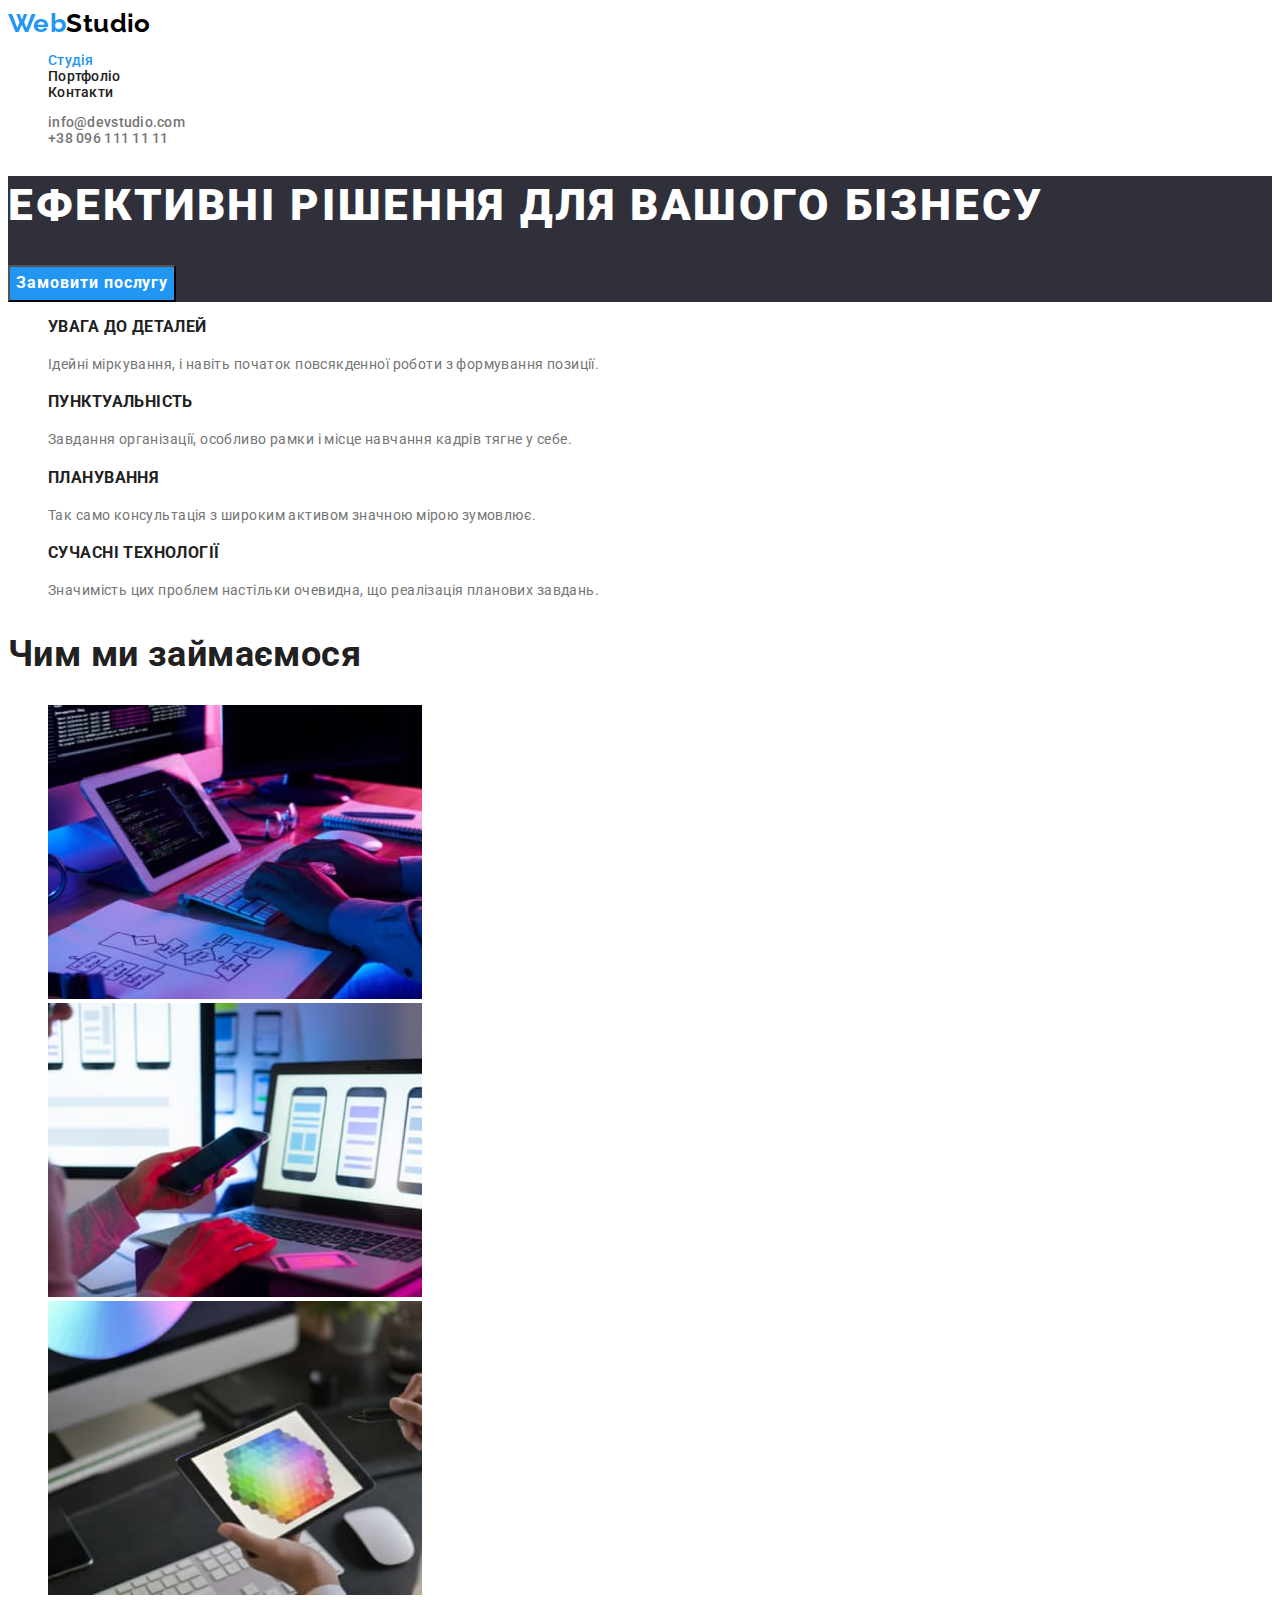
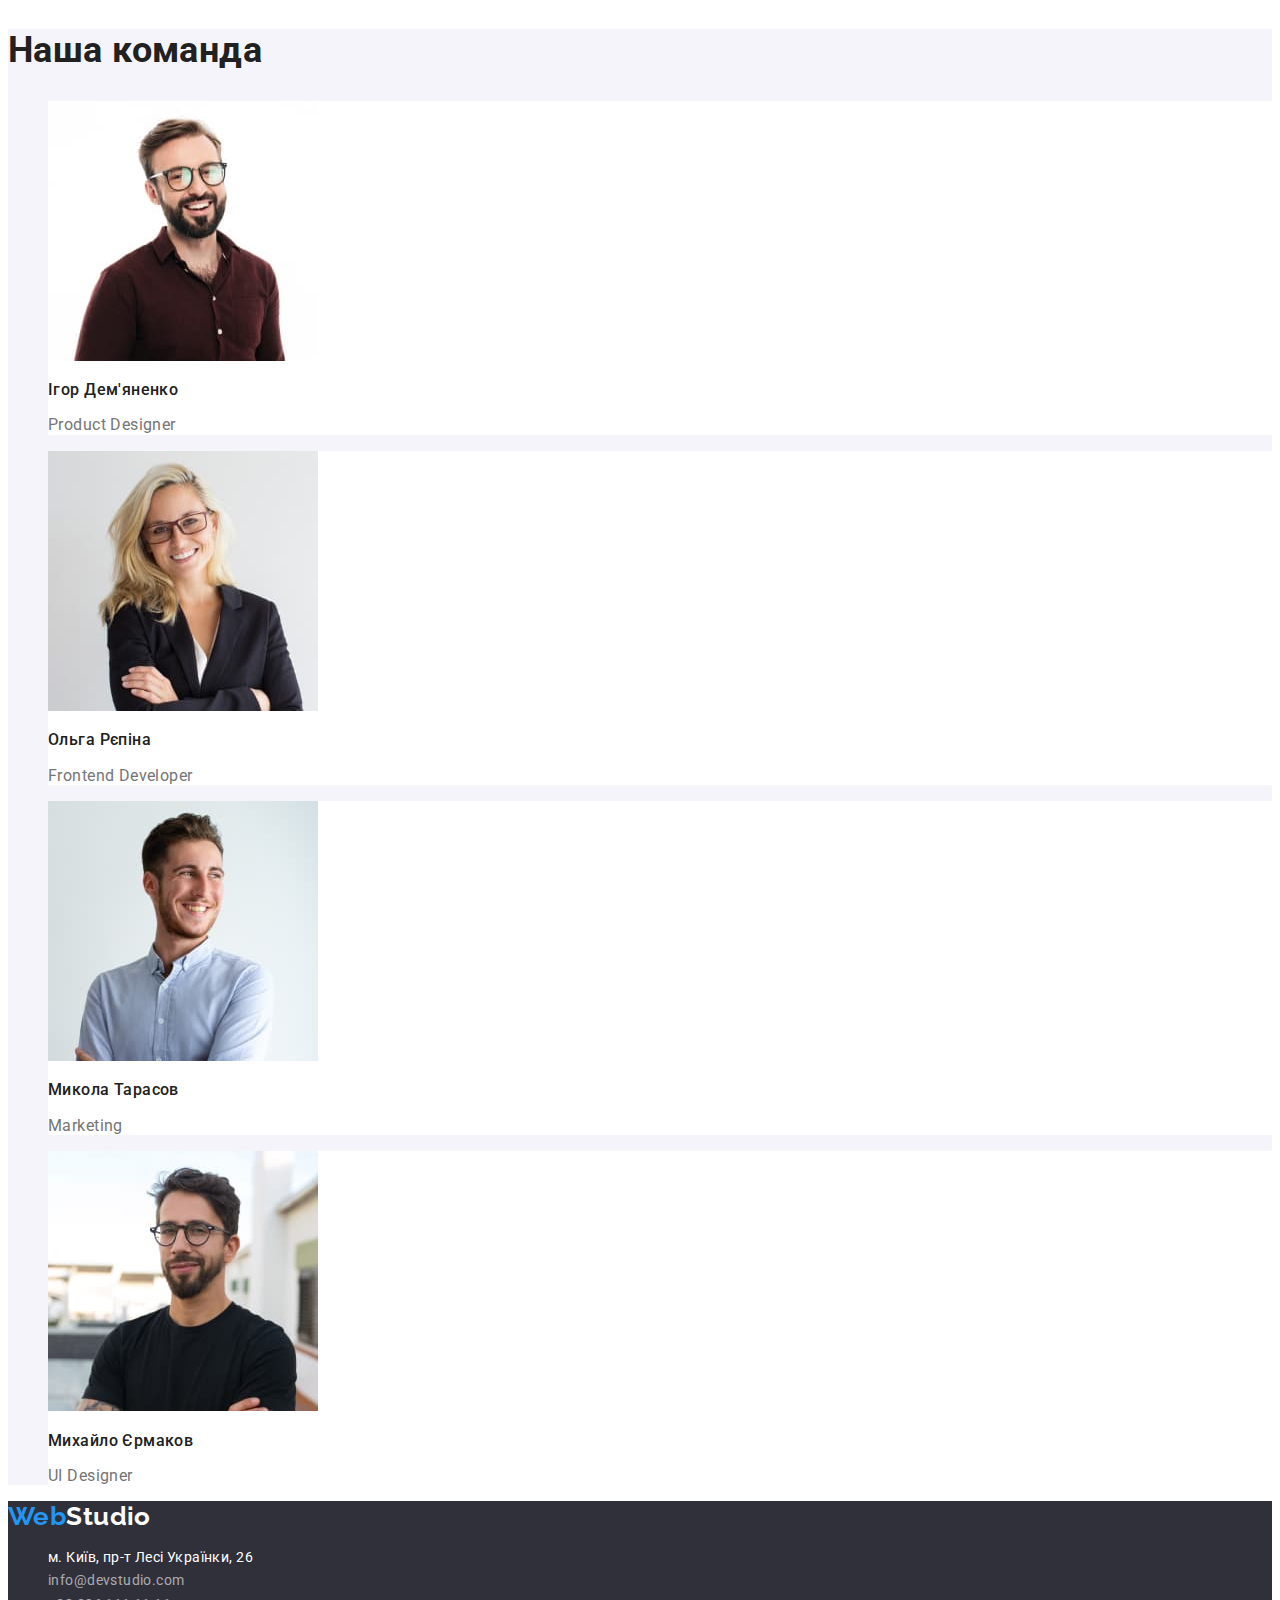
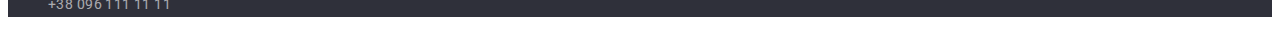
==== commit 49aa6dcb: "добавляє поправки" ====
--- a/index.html
+++ b/index.html
@@ -5,13 +5,13 @@
     <meta http-equiv="X-UA-Compatible" content="IE=edge" />
     <meta name="viewport" content="width=device-width, initial-scale=1.0" />
     <title>WebStudio</title>
-    <link rel="stylesheet" href="./css/styles.css" />
     <link rel="preconnect" href="https://fonts.googleapis.com" />
     <link rel="preconnect" href="https://fonts.gstatic.com" crossorigin />
     <link
       href="https://fonts.googleapis.com/css2?family=Raleway:wght@700&family=Roboto:wght@400;500;700;900&display=swap"
       rel="stylesheet"
     />
+    <link rel="stylesheet" href="./css/styles.css" />
   </head>
   <body>
     <header>
@@ -39,25 +39,25 @@
         <h2 class="visually-hidden">Наші переваги</h2>
         <ul class="list">
           <li>
-            <h3 class="benefits-title">УВАГА ДО ДЕТАЛЕЙ</h3>
+            <h3 class="benefits-title">Увага до деталей</h3>
             <p class="benefits-descr">
               Ідейні міркування, і навіть початок повсякденної роботи з формування позиції.
             </p>
           </li>
           <li>
-            <h3 class="benefits-title">ПУНКТУАЛЬНІСТЬ</h3>
+            <h3 class="benefits-title">Пунктуальність</h3>
             <p class="benefits-descr">
               Завдання організації, особливо рамки і місце навчання кадрів тягне у себе.
             </p>
           </li>
           <li>
-            <h3 class="benefits-title">ПЛАНУВАННЯ</h3>
+            <h3 class="benefits-title">Планування</h3>
             <p class="benefits-descr">
               Так само консультація з широким активом значною мірою зумовлює.
             </p>
           </li>
           <li>
-            <h3 class="benefits-title">СУЧАСНІ ТЕХНОЛОГІЇ</h3>
+            <h3 class="benefits-title">Сучасні технології</h3>
             <p class="benefits-descr">
               Значимість цих проблем настільки очевидна, що реалізація планових завдань.
             </p>
--- a/css/styles.css
+++ b/css/styles.css
@@ -15,9 +15,8 @@
    background-color: var(--color-white);
    font-family: 'Roboto', sans-serif;
    font-size: 14px;
-   font-weight: 400;
    line-height: 1.14;
-   letter-spacing: 0.02em;
+   letter-spacing: 0.03em;
 }
 
 .list {
@@ -31,7 +30,6 @@
    font-size: 26px;
    font-weight: 700;
    line-height: 1.19;
-   letter-spacing: 0.03em;
    text-decoration: none;
 }
 
@@ -42,6 +40,7 @@
 .link {
    color: var(--text-color-primary);
    font-weight: 500;
+   letter-spacing: 0.02em;
    text-decoration: none;
 }
 
@@ -56,13 +55,14 @@
 .link-contact {
    color: var(--text-color-secondary);
    font-weight: 500;
+   letter-spacing: 0.02em;
    text-decoration: none;
 }
 
 /* end header */
 
 /* start main  */
-/* початок "Студія" */
+/* початок сторінки "Студія" */
 .hero-section {
    background-color: var(--bgc-primary)
 }
@@ -79,6 +79,7 @@
 .hero-button {
    color: var(--color-white);
    background-color: var(--color-brand);
+   font-family: inherit;
    font-size: 16px;
    font-weight: 700;
    line-height: 1.88;
@@ -93,32 +94,29 @@
 
 .visually-hidden {
    position: absolute;
+   white-space: nowrap;
    width: 1px;
    height: 1px;
-   margin: -1px;
-   padding: 0;
    overflow: hidden;
    border: 0;
+   padding: 0;
    clip: rect(0 0 0 0);
+   clip-path: inset(50%);
+   margin: -1px;
 }
 
 .benefits-title {
-   font-weight: 700;
-   letter-spacing: 0.03em;
    text-transform: uppercase;
 }
 
 .benefits-descr {
    color: var(--text-color-secondary);
    line-height: 1.71;
-   letter-spacing: 0.03em;
 }
 
 .title {
-   font-weight: 700;
    font-size: 36px;
    line-height: 1.17;
-   letter-spacing: 0.03em;
 }
 
 .team-section {
@@ -133,17 +131,59 @@
    font-size: 16px;
    font-weight: 500;
    line-height: 1.19;
-   letter-spacing: 0.03em;
 }
 
 .teamplayer-descr {
    color: var(--text-color-secondary);
    font-size: 16px;
    line-height: 1.19;
-   letter-spacing: 0.03em;
-}
-
-/* кінець "Студія" */
+}
+
+/* кінець сторінки "Студія" */
+
+/* початок сторінки "Портфоліо" */
+.filters-button {
+   background-color: var(--bgc-secondary);
+   font-family: inherit;
+   font-size: 16px;
+   font-weight: 500;
+   line-height: 1.63;
+   cursor: pointer;
+}
+
+.filters-button:hover,
+.filters-button:focus,
+.filters-button.current {
+   color: var(--color-white);
+   background-color: var(--color-brand);
+}
+
+.project {
+   background-color: var(--color-white);
+}
+
+.project-link {
+   text-decoration: none;
+}
+
+.project-title {
+   color: var(--text-color-primary);
+   font-size: 18px;
+   line-height: 2;
+   letter-spacing: 0.06em;
+}
+
+.project-text {
+   text-transform: capitalize;
+}
+
+.project-descr {
+   color: var(--text-color-secondary);
+   font-size: 16px;
+   line-height: 1.88;
+}
+
+/* кінець сторінки"Портфоліо" */
 
 /* start footer */
 .footer {
@@ -157,7 +197,6 @@
 .address {
    font-style: normal;
    line-height: 1.71;
-   letter-spacing: 0.03em;
 }
 
 .link-address {
@@ -170,6 +209,8 @@
    text-decoration: none;
 }
 
+.link-address:hover,
+.link-address:focus,
 .link-contact-bottom:hover,
 .link-contact-bottom:focus {
    color: var(--color-brand);
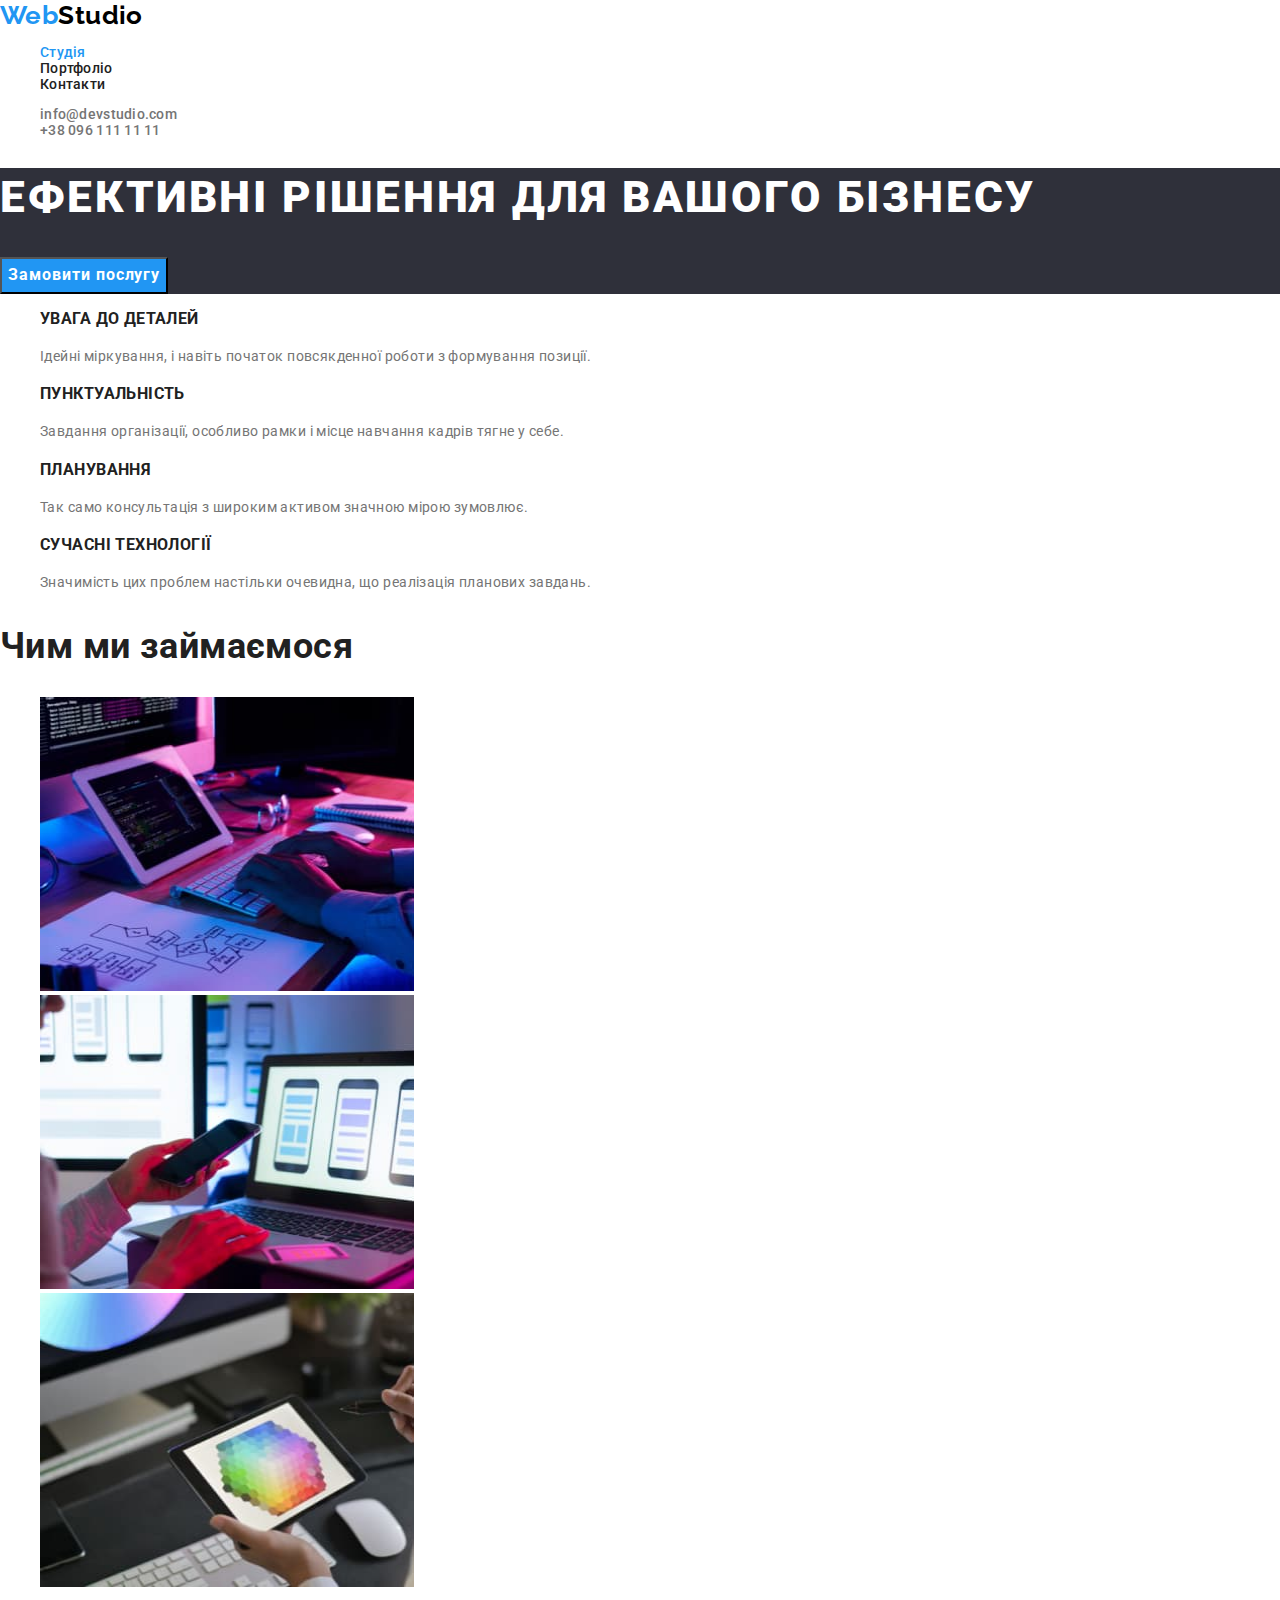
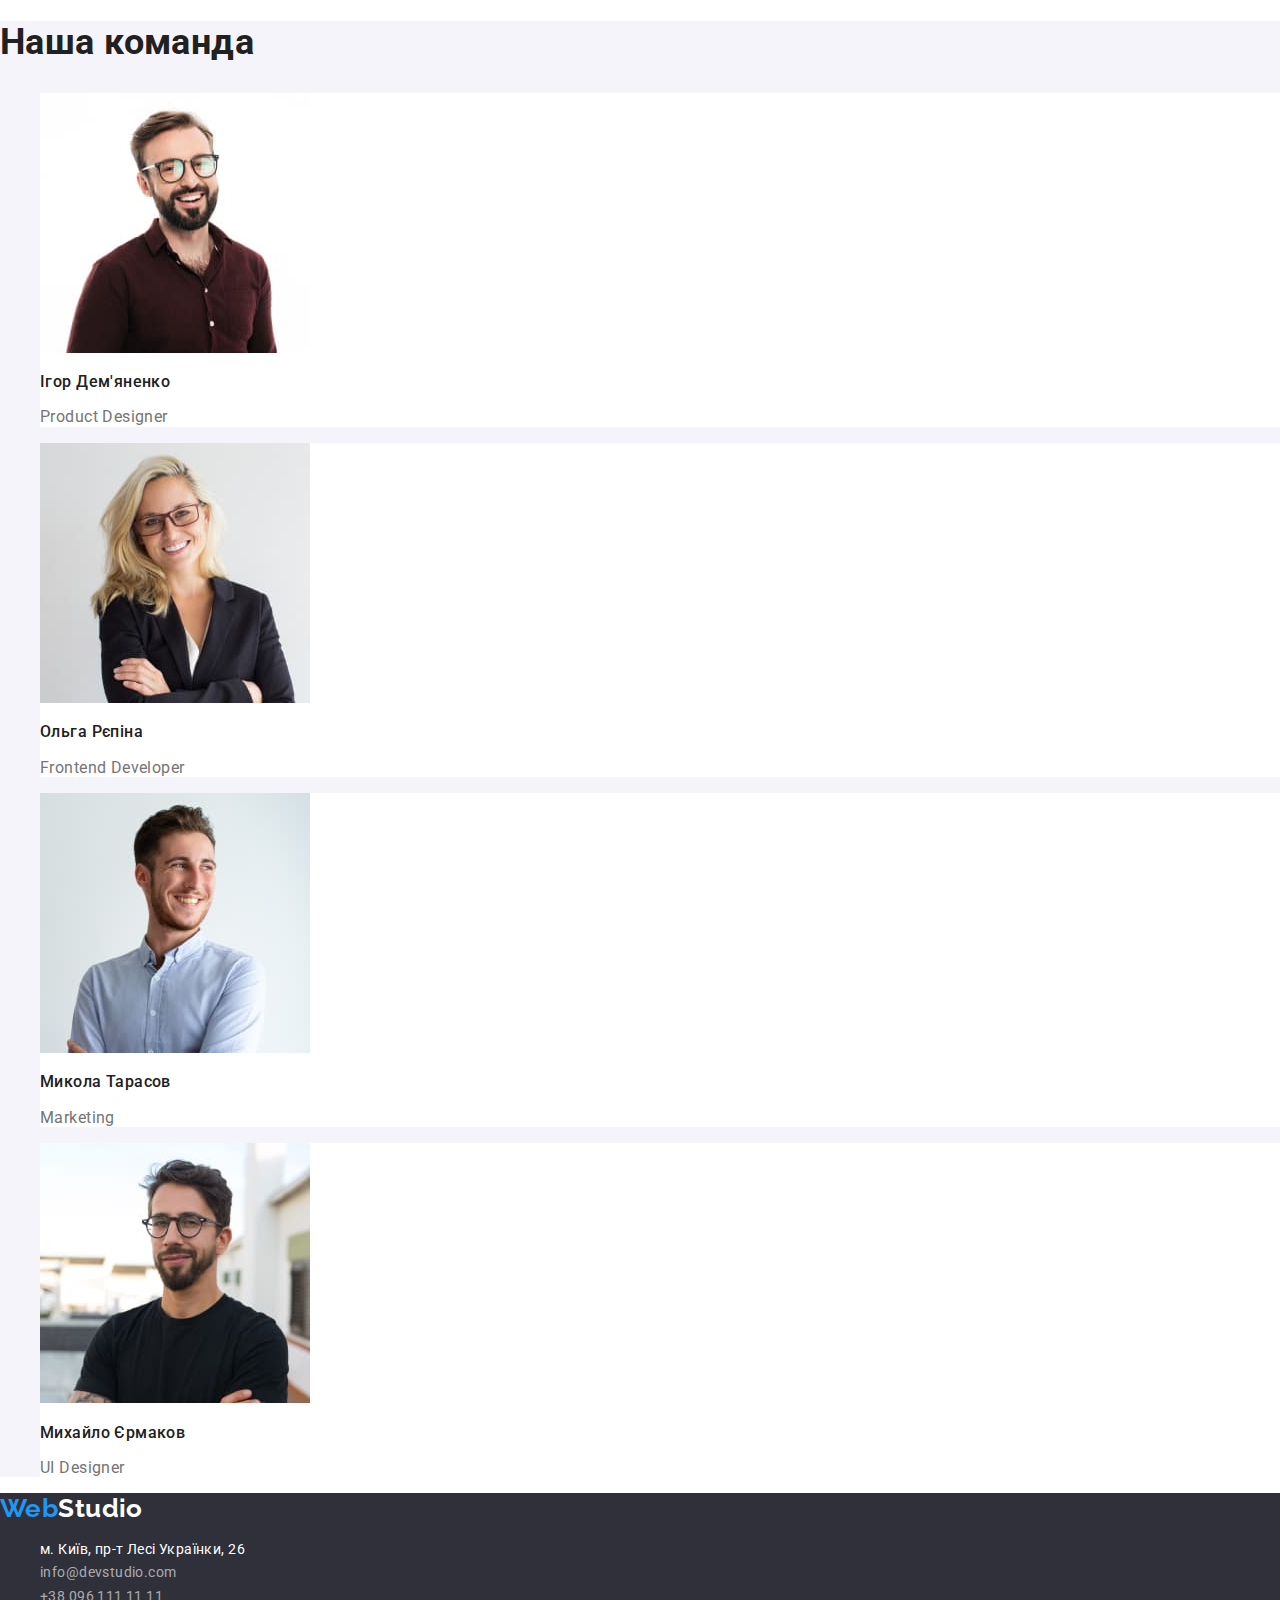
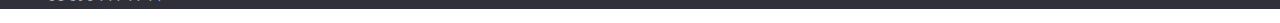
==== commit acc3817c: "добавляє підключення modern-normalize.css" ====
--- a/index.html
+++ b/index.html
@@ -10,6 +10,10 @@
     <link
       href="https://fonts.googleapis.com/css2?family=Raleway:wght@700&family=Roboto:wght@400;500;700;900&display=swap"
       rel="stylesheet"
+    />
+    <link
+      rel="stylesheet"
+      href="https://cdnjs.cloudflare.com/ajax/libs/modern-normalize/1.1.0/modern-normalize.min.css"
     />
     <link rel="stylesheet" href="./css/styles.css" />
   </head>
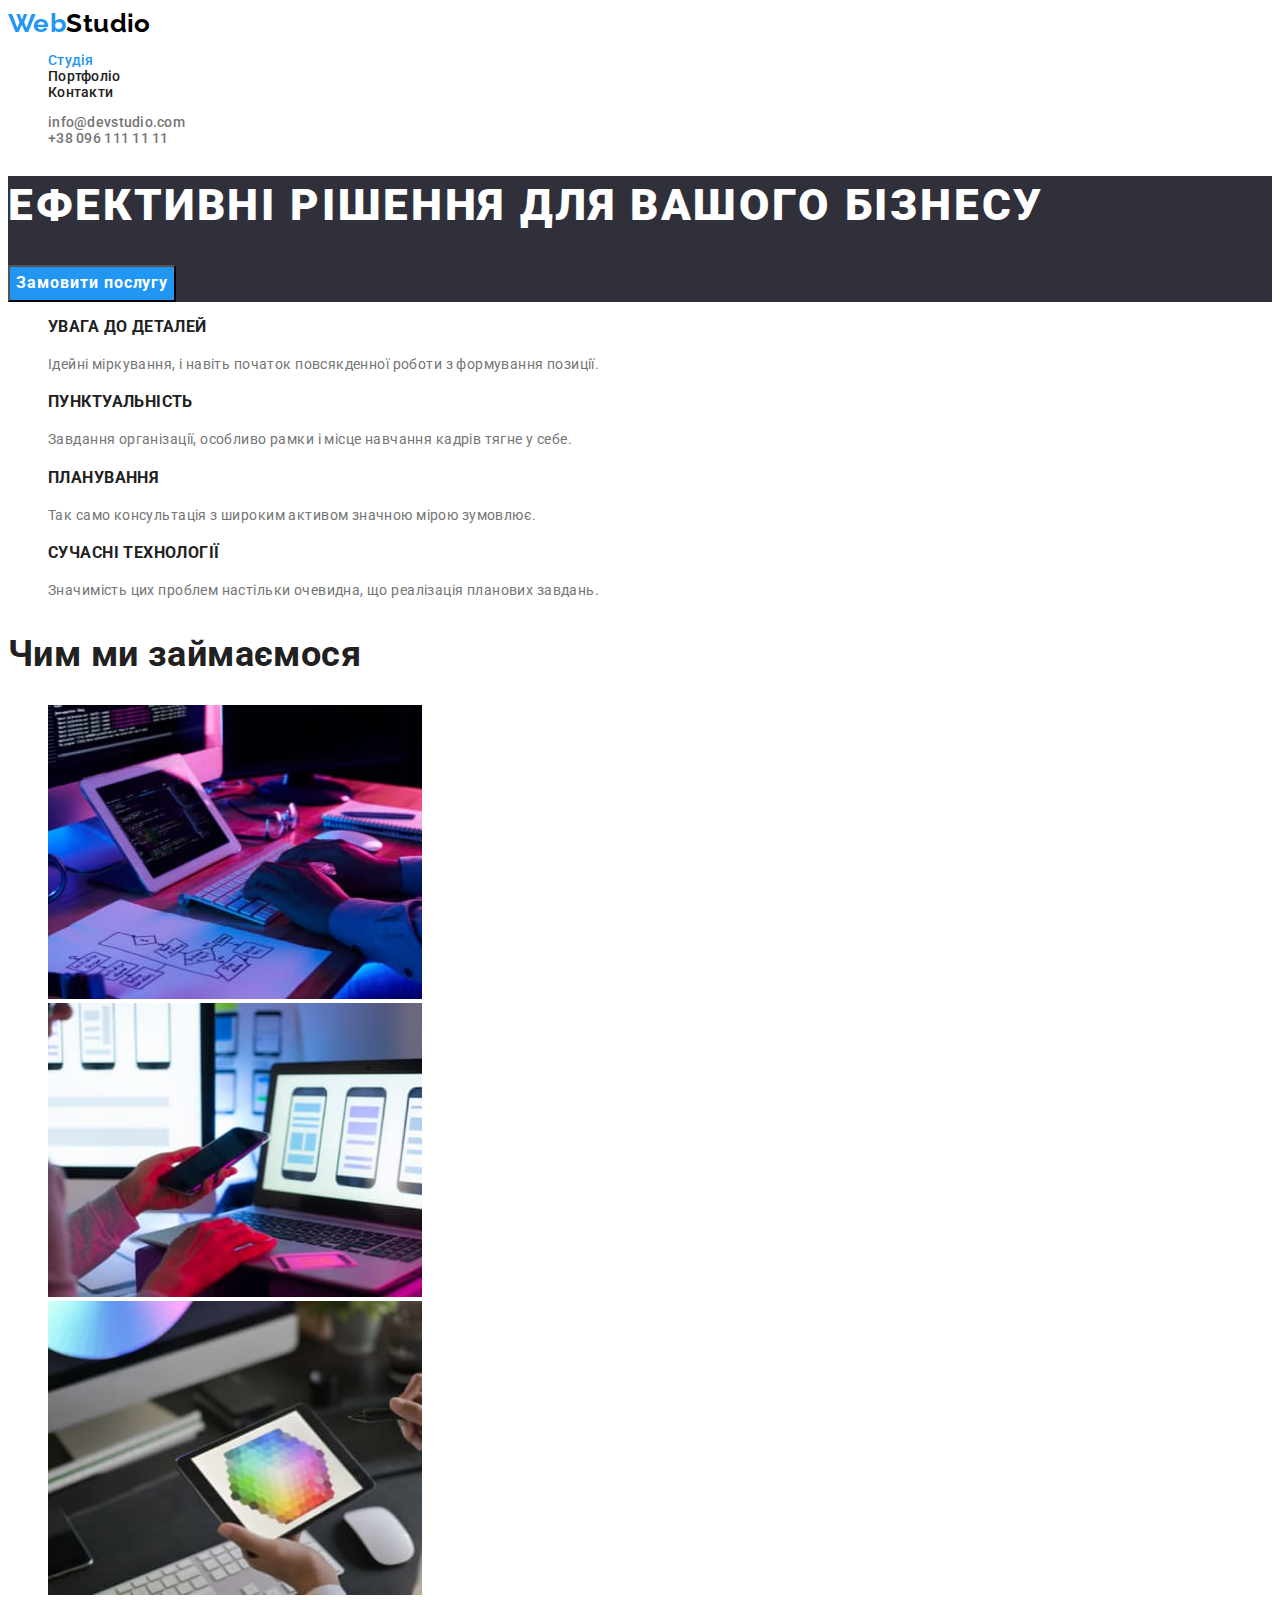
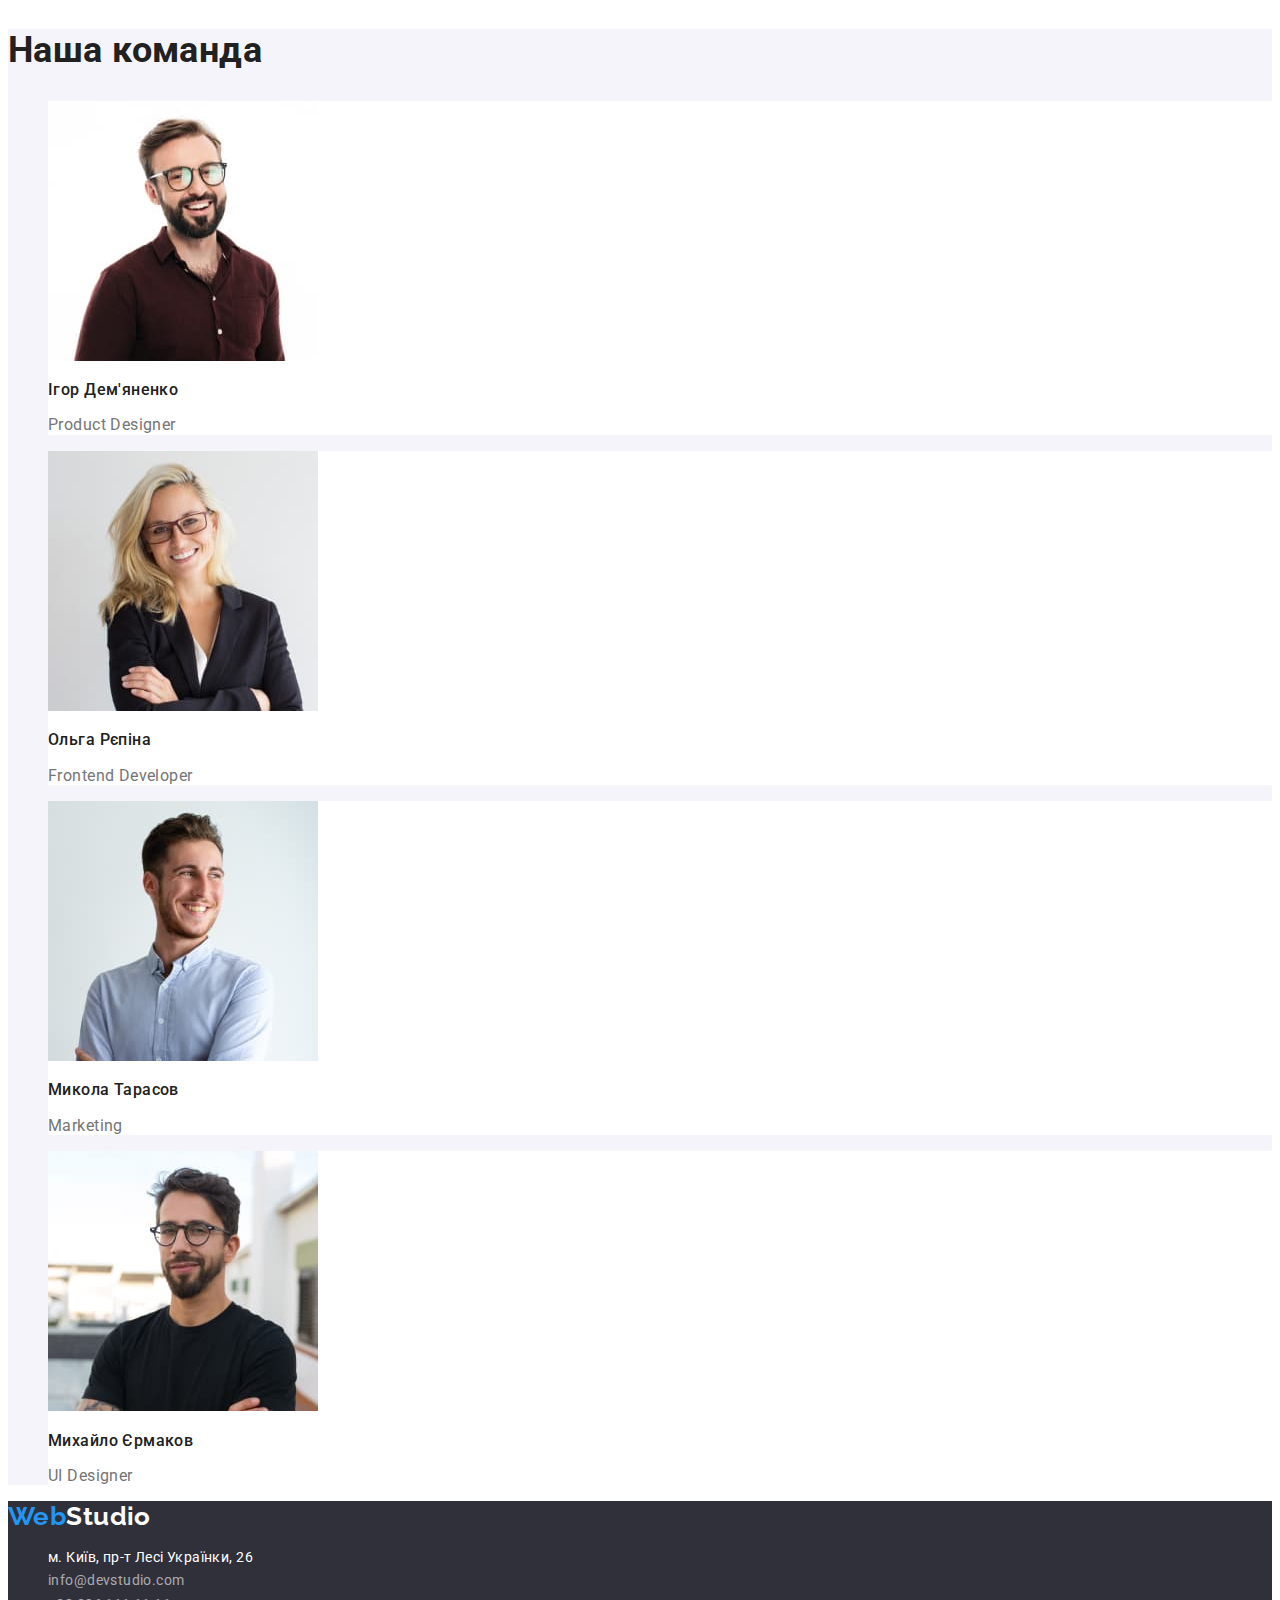
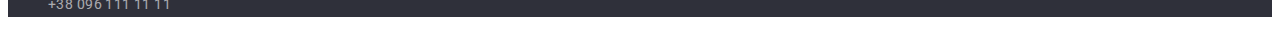
==== commit 4d5934a6: "добавляє файли" ====
--- a/index.html
+++ b/index.html
@@ -10,10 +10,6 @@
     <link
       href="https://fonts.googleapis.com/css2?family=Raleway:wght@700&family=Roboto:wght@400;500;700;900&display=swap"
       rel="stylesheet"
-    />
-    <link
-      rel="stylesheet"
-      href="https://cdnjs.cloudflare.com/ajax/libs/modern-normalize/1.1.0/modern-normalize.min.css"
     />
     <link rel="stylesheet" href="./css/styles.css" />
   </head>
